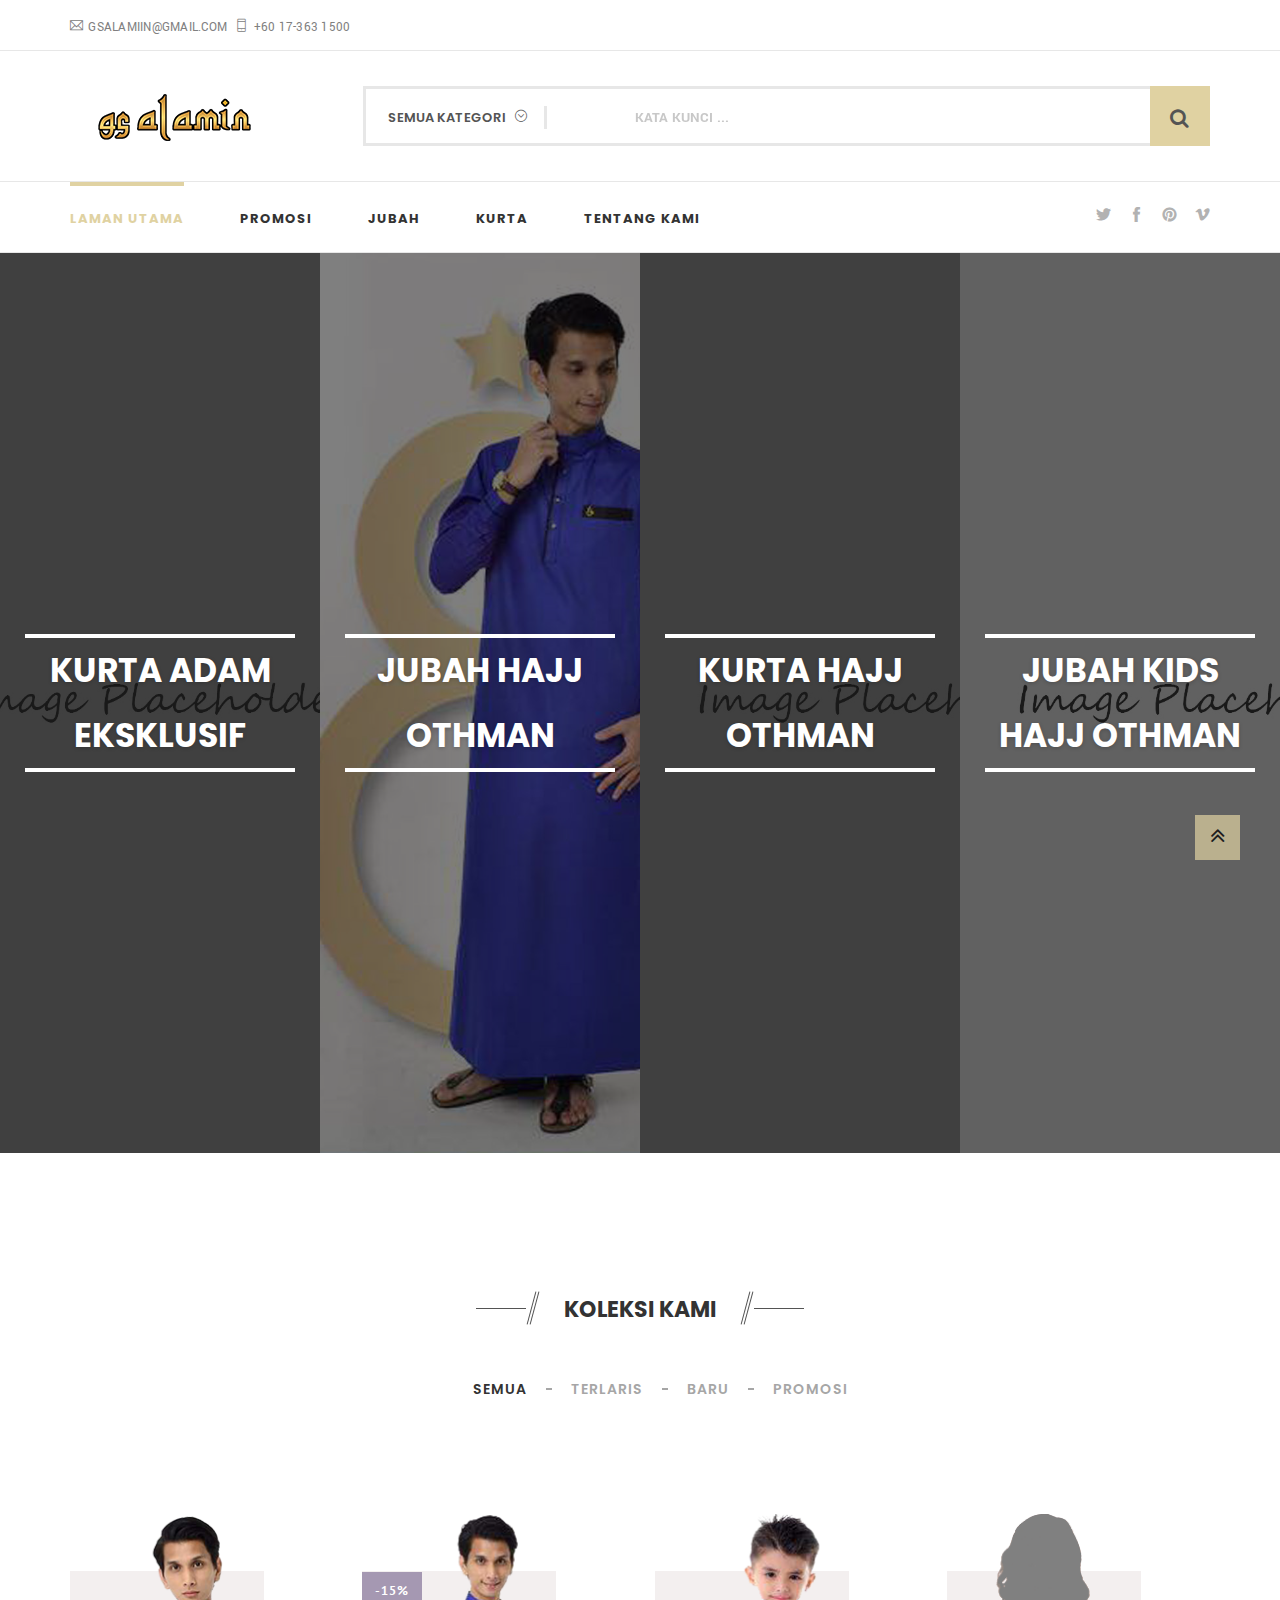
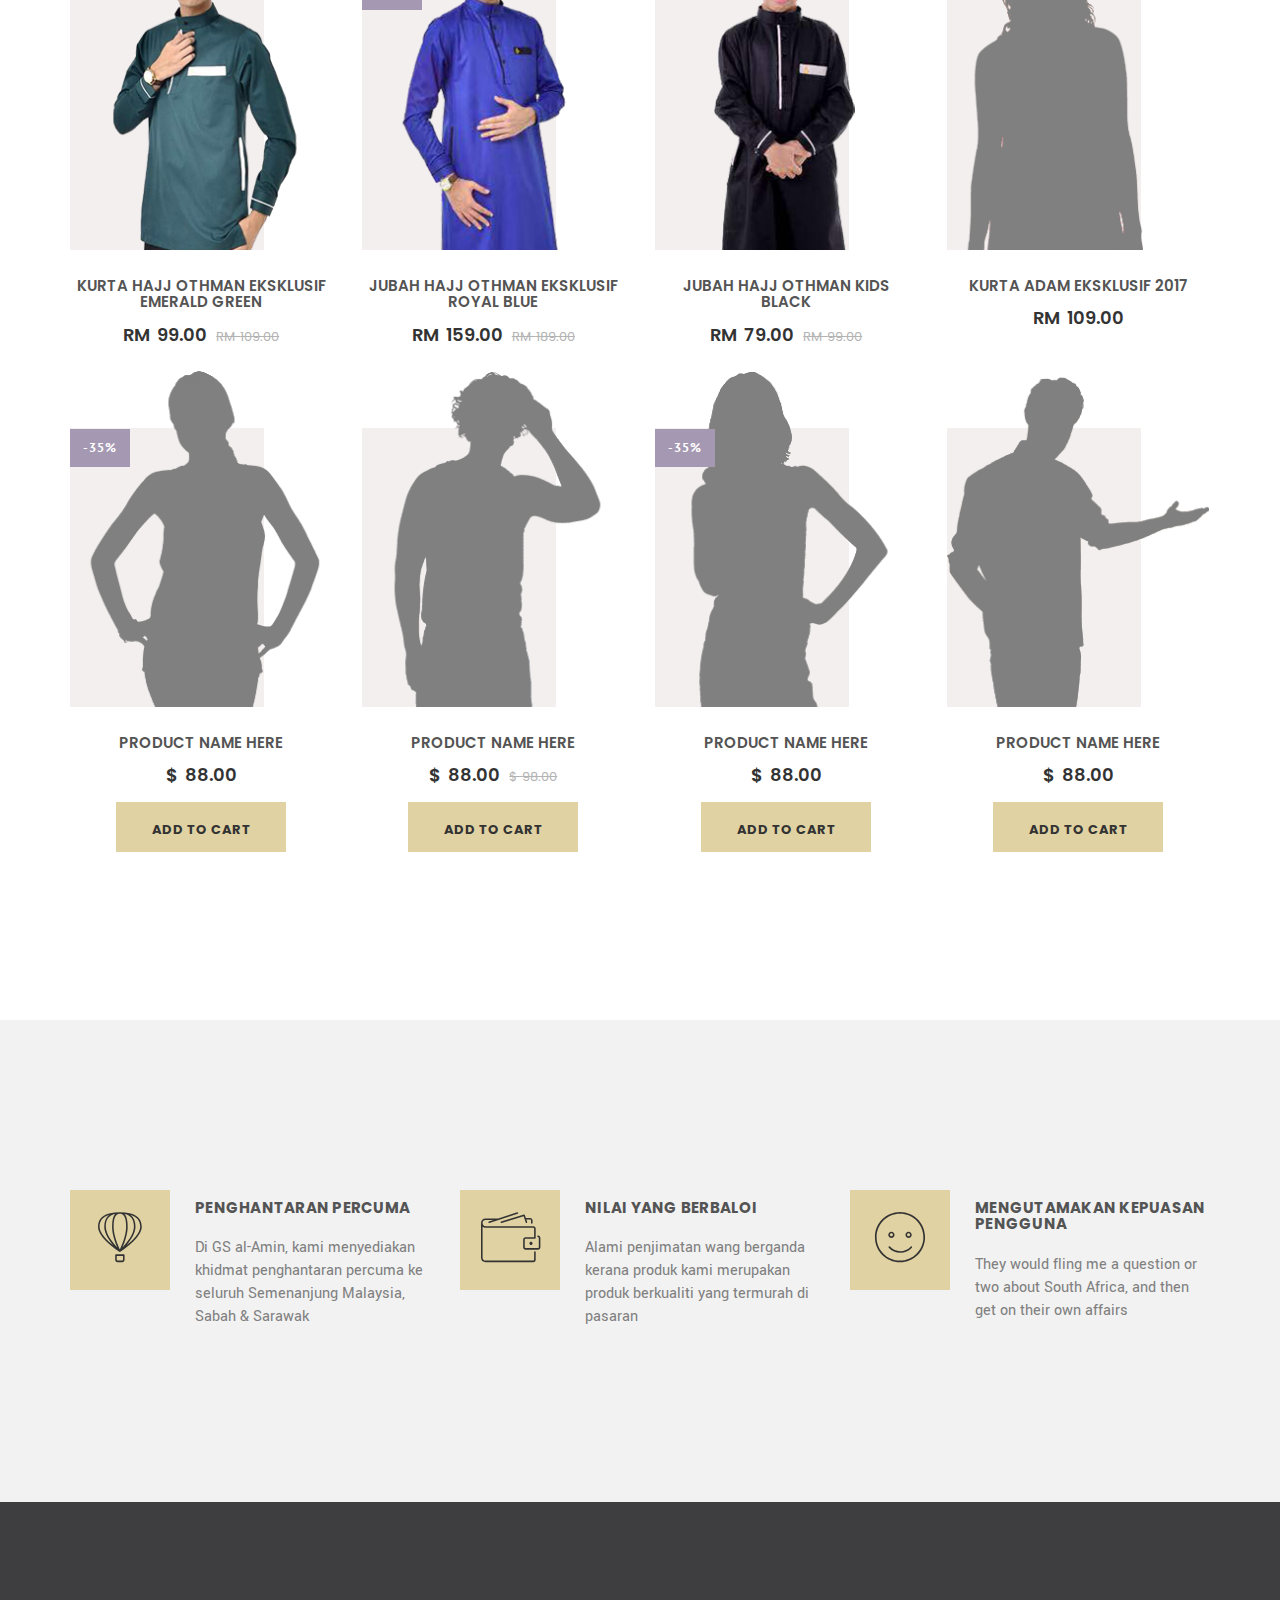
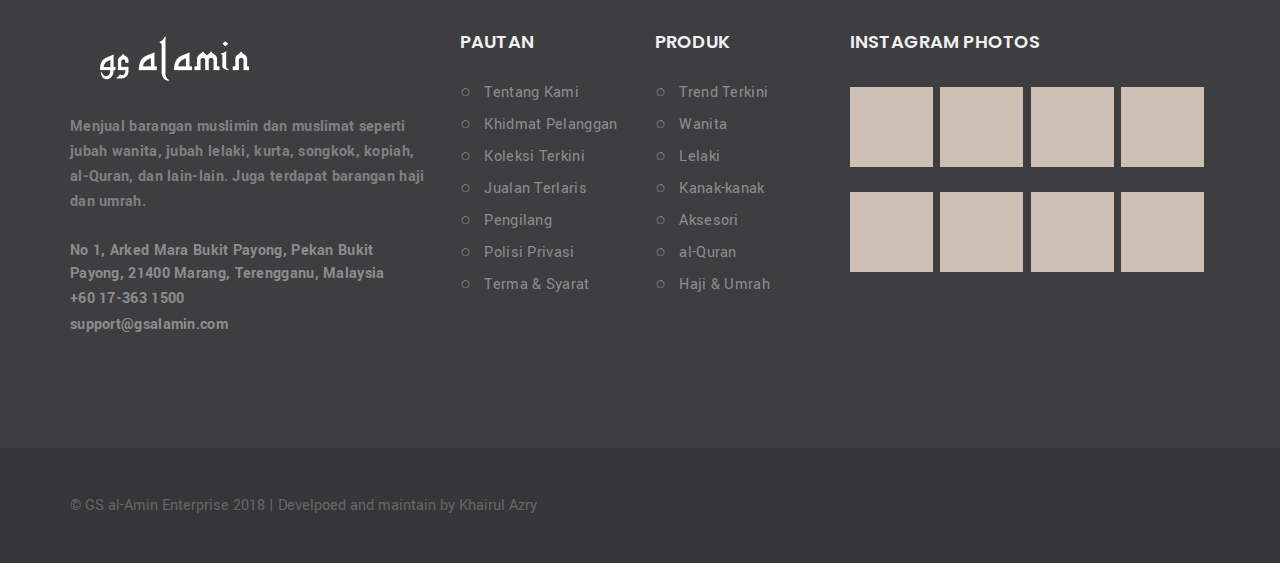
==== index.html @ efe12b4f "change email & tel" ====
<!doctype html>
<!--[if lt IE 7]>      <html class="no-js lt-ie9 lt-ie8 lt-ie7" lang=""> <![endif]-->
<!--[if IE 7]>         <html class="no-js lt-ie9 lt-ie8" lang=""> <![endif]-->
<!--[if IE 8]>         <html class="no-js lt-ie9" lang=""> <![endif]-->
<!--[if gt IE 8]>      <html class="no-js" lang=""> <!<![endif]-->
<head>
  <meta charset="utf-8">
  <meta name="viewport" content="width=device-width, initial-scale=1">
  <!--[if IE]><meta http-equiv='X-UA-Compatible' content='IE=edge,chrome=1'><![endif]-->

  <title>GS al-Amin</title>
  <meta name="description" content="GS al-Amin">
  <meta name="viewport" content="width=device-width, initial-scale=1">
  <link rel="apple-touch-icon" href="apple-touch-icon.png">

  <link rel="stylesheet" type="text/css" href="assets/css/font-awesome.min.css">
  <link rel="stylesheet" type="text/css" href="assets/css/themify-icons.css">
  <link rel="stylesheet" type="text/css" href="assets/css/et-line-icons.css">  

  <link rel="stylesheet" href="assets/css/bootstrap.min.css">
  <link rel="stylesheet" href="assets/css/slick.css">
  <link rel="stylesheet" href="assets/css/magnific-popup.css">  
  <link rel="stylesheet" href="assets/css/style.css">
  <link rel="stylesheet" href="assets/css/themes.css">
  <link rel="stylesheet" href="assets/css/home/home-05.css">

  <!--[if lte IE 7]><script src="lte-ie7.js"></script><![endif]-->
  <!--[if lt IE 9]><script src="assets/js/vendor/html5-3.6-respond-1.4.2.min.js"></script><![endif]-->


</head>

<body>
  
    <header id="masthead" class="masthead">

    <div class="header-top">
      <div class="container">
        <div class="row">
          <div class="col-sm-12 top-left text-left">
            <p class="top-contact">
              <i class="ti-email"></i><span><a href="mailto:gsalamiin@gmail.com">gsalamiin@gmail.com</a></span>
              <i class="ti-mobile"></i><span><a href="tel:+60173631500">+60 17-363 1500</a></span>
            </p><!-- /.top-contact -->
          </div><!-- /.top-left -->
        </div><!-- /.row -->
      </div><!-- /.container -->
    </div><!-- /.header-top -->

    <div class="header-middle">
      <div class="container">
        <div class="row">
          <div class="col-sm-3">
            <h1><a class="navbar-brand hidden-xs" href="./"><img src="images/logo.png" alt="GS Al-Amin"></a></h1>
          </div>
          <div class="col-sm-9">
            <div class="top-search-form">
              <form action="#" method="post" class="menu-form">
                <fieldset> 
                  <select name="category" id="category">
                    <option selected="selected">Semua Kategori</option>
                    <option>Jubah Lelaki Dewasa</option>
                    <option>Jubah Lelaki Kanak-kanak</option>
                    <option>Kurta Lelaki Dewasa</option>
                    <option>Kurta Lelaki Kanak-kanak</option>
                    <option>Lain-lain</option>
                  </select>
                </fieldset>

                <input type="text" placeholder="Kata kunci ..." class="form-control">
                <button type="submit" class="btn"><i class="fa fa-search"></i></button>
              </form>  
            </div> <!--/.top-search-form -->
          </div>
        </div><!-- /.row -->
      </div><!-- /.container -->
    </div><!-- /.header-middle -->

    <div class="header-bottom">
      <div class="container">
        <div class="navbar-header">
          <button type="button" class="navbar-toggle collapsed" data-toggle="collapse" data-target="#main-menu" aria-expanded="false">
            <i class="fa fa-bars"></i>
          </button>
          <a class="navbar-brand visible-xs" href="./">
            <img src="images/logo.png" alt="Site Logo">
          </a><!-- /.navbar-brand -->
        </div>

        <nav id="main-menu" class="menu collapse navbar-collapse pull-left">
          <ul class="nav navbar-nav">
            <li class="menu-item active">
              <a href="#">Laman Utama</a>
            </li>

            <li class="menu-item menu-item-has-children">
              <a href="#">Promosi</a>
              <ul class="sub-menu children">
                <li class="menu-item"><a href="#">Promosi Ramadhan</a></li>
                <li class="menu-item"><a href="#">Promosi Hari Raya Aidilfitri</a></li>
                <li class="menu-item"><a href="#">Promosi Hari Raya Aidiladha</a></li>
              </ul>
            </li> 

            <li class="menu-item menu-item-has-children">
              <a href="#">Jubah</a>
              <ul class="sub-menu children">
                <li class="menu-item"><a href="#">Jubah Hajj Othman Eksklusif</a></li>
                <li class="menu-item"><a href="#">Jubah Kids Hajj Othman Eksklusif</a></li>
              </ul>
            </li>  

            <li class="menu-item menu-item-has-children">
              <a href="#">Kurta</a>
              <ul class="sub-menu children">
                <li class="menu-item"><a href="#">Kurta Adam Eksklusif</a></li>
                <li class="menu-item"><a href="#">Kurta Hajj Othman Eksklusif</a></li>
              </ul>
            </li> 

            <li class="menu-item"><a href="about-us.html">Tentang Kami</a></li> 

          </ul><!-- /.navbar-nav -->
        </nav><!-- /.navbar-collapse -->

        <div class="menu-social pull-right">
          <a href="#"><i class="ti-twitter-alt"></i></a>
          <a href="https://ms-my.facebook.com/kurtagsalamin/"><i class="ti-facebook"></i></a>
          <a href="#"><i class="ti-pinterest-alt"></i></a>
          <a href="#"><i class="ti-vimeo-alt"></i></a>
        </div><!-- /.menu-social -->
      </div><!-- /.container -->
    </div><!-- /.header-bottom -->

  </header><!-- /#masthead -->




  <div class="projects-container">
    <ul>
      <li class="cd-single-project">
        <div class="cd-title">
          <div class="content-details">
            <h2 class="item-title">Kurta Adam Eksklusif</h2><!-- /.item-title -->
            <div class="expand-content">

              <h2 class="main-title">Kurta Adam Eksklusif</h2><!-- /.main-title -->
              <h3 class="sub-title">Kurta moden, sesuai untuk pelbagai majlis</h3><!-- /.sub-title -->
              <p class="description">
                Miliki Kurta Adam Eksklusif dengan harga terendah di pasaran
              </p><!-- /.description -->
              <a href="#" class="btn">Papar semua variasi</a>
            </div><!-- /.expand-content -->
          </div><!-- /.content-details -->
        </div> <!-- .cd-title -->
      </li>

      <li class="cd-single-project">
        <div class="cd-title">
          <div class="content-details">
            <h2 class="item-title">Jubah Hajj Othman</h2><!-- /.item-title -->
            <div class="expand-content">

              <h2 class="main-title">Jubah Hajj Othman Eksklusif</h2><!-- /.main-title -->
              <h3 class="sub-title">Jubah moden, sesuai untuk pelbagai majlis</h3><!-- /.sub-title -->
              <p class="description">
                Miliki Jubah Hajj Othman Eksklusif dengan harga terendah di pasaran
              </p><!-- /.description -->
              <a href="#" class="btn">Papar semua variasi</a>
            </div><!-- /.expand-content -->
          </div><!-- /.content-details -->
        </div> <!-- .cd-title -->
      </li>

      <li class="cd-single-project">
        <div class="cd-title">
          <div class="content-details">
            <h2 class="item-title">Kurta Hajj Othman</h2><!-- /.item-title -->
            <div class="expand-content">

              <h2 class="main-title">Kurta Hajj Othman Eksklusif</h2><!-- /.main-title -->
              <h3 class="sub-title">Kurta moden, sesuai untuk pelbagai majlis</h3><!-- /.sub-title -->
              <p class="description">
                Miliki Kurta Hajj Othman Eksklusif dengan harga terendah di pasaran
              </p><!-- /.description -->
              <a href="#" class="btn">Papar semua variasi</a>
            </div><!-- /.expand-content -->
          </div><!-- /.content-details -->
        </div> <!-- .cd-title -->
      </li>

      <li class="cd-single-project">
        <div class="cd-title">
          <div class="content-details">
            <h2 class="item-title">Jubah Kids Hajj Othman</h2><!-- /.item-title -->
            <div class="expand-content">

              <h2 class="main-title">Jubah Kids Hajj Othman Eksklusif</h2><!-- /.main-title -->
              <h3 class="sub-title">Jubah moden untuk kanak-kanak, sesuai untuk pelbagai majlis</h3><!-- /.sub-title -->
              <p class="description">
                Miliki Jubah Kids Hajj Othman Eksklusif dengan harga terendah di pasaran
              </p><!-- /.description -->
              <a href="#" class="btn">Papar semua variasi</a>
            </div><!-- /.expand-content -->
          </div><!-- /.content-details -->
        </div> <!-- .cd-title -->
      </li>
    </ul>
    <a href="#0" class="cd-close"><i class="ti-close"></i></a>
    <!-- <a href="#0" class="cd-scroll">Scroll</a> -->
  </div> <!-- .project-container -->



  <section class="featured featured-02 text-center">
      <div class="section-padding">
        <div class="container">
          <div class="row">
            <div class="section-top">
              <h2 class="section-title">Koleksi Kami<span></span></h2>
            </div><!-- /.section-top -->
  
            <ul class="filter">
              <li><a class="active" href="#" data-filter="*">Semua</a></li>
              <li><a href="#" data-filter=".cat-1">Terlaris</a></li>
              <li><a href="#" data-filter=".cat-2">Baru</a></li>
              <li><a href="#" data-filter=".cat-3">Promosi</a></li>
            </ul>
  
            <div class="featured-sorting">
              <div class="item col-md-3 col-sm-6 cat-1 cat-3">
                <div class="item-top">
                  <div class="item-thumbnail">
                    <a href="images/home01/featured/1.png" class="fancybox">
                      <img src="images/home01/featured/1.png" alt="Item Image">
                    </a>
                  </div><!-- /.item-thumbnail -->
                </div><!-- /.item-top -->
                <div class="item-bottom">
                  <h3 class="item-title"><a href="#">Kurta Hajj Othman Eksklusif<br>Emerald Green</a></h3><!-- /.item-title -->
                  <div class="item-price">
                    <span class="currency">RM</span><!-- /.currency -->
                    &nbsp
                    <span class="price">99.00</span><!-- /.price -->
                  </div><!-- /.item-price -->
                  <div class="previous-price">
                    <span class="currency">RM</span><!-- /.currency -->
                    &nbsp
                    <span class="price">109.00</span><!-- /.price -->
                  </div><!-- /.previous-price -->
                  <!-- <button class="btn">Tambah ke troli</button> -->
                </div><!-- /.item-bottom -->
              </div><!-- /.item -->
  
              <div class="item col-md-3 col-sm-6 cat-3">
                <div class="item-top">
                  <div class="item-thumbnail">
                    <a href="images/home01/featured/2.png" class="fancybox">
                      <img src="images/home01/featured/2.png" alt="Item Image">
                      <span class="ribbon sale">-15%</span>
                    </a>
                  </div><!-- /.item-thumbnail -->
                </div><!-- /.item-top -->
                <div class="item-bottom">
                  <h3 class="item-title"><a href="#">Jubah Hajj Othman Eksklusif<br>Royal Blue</a></h3><!-- /.item-title -->
                  <div class="item-price">
                    <span class="currency">RM </span><!-- /.currency -->
                    &nbsp
                    <span class="price">159.00</span><!-- /.price -->
                  </div><!-- /.item-price -->
                  <div class="previous-price">
                    <span class="currency">RM</span><!-- /.currency -->
                    &nbsp
                    <span class="price">189.00</span><!-- /.price -->
                  </div><!-- /.previous-price -->
                  <!-- <button class="btn">Tambah ke troli</button> -->
                </div><!-- /.item-bottom -->
              </div><!-- /.item -->
  
              <div class="item col-md-3 col-sm-6 cat-2">
                <div class="item-top">
                  <div class="item-thumbnail">
                    <a href="images/home01/featured/3.png" class="fancybox">
                      <img src="images/home01/featured/3.png" alt="Item Image">
                    </a>
                  </div><!-- /.item-thumbnail -->
                </div><!-- /.item-top -->
                <div class="item-bottom">
                  <h3 class="item-title"><a href="#">Jubah Hajj Othman Kids<br>Black</a></h3><!-- /.item-title -->
                  <div class="item-price">
                    <span class="currency">RM </span><!-- /.currency -->
                    &nbsp
                    <span class="price">79.00</span><!-- /.price -->
                  </div><!-- /.item-price -->
                  <div class="previous-price">
                    <span class="currency">RM</span><!-- /.currency -->
                    &nbsp
                    <span class="price">99.00</span><!-- /.price -->
                  </div><!-- /.previous-price -->
                  <!-- <button class="btn">Add to cart</button> -->
                </div><!-- /.item-bottom -->
              </div><!-- /.item -->
  
              <div class="item col-md-3 col-sm-6 cat-1 cat-3">
                <div class="item-top">
                  <div class="item-thumbnail">
                    <a href="images/home01/featured/4.png" class="fancybox">
                      <img src="images/home01/featured/4.png" alt="Item Image">
                      <!-- <span class="ribbon sale">-35%</span> -->
                    </a>
                  </div><!-- /.item-thumbnail -->
                </div><!-- /.item-top -->
                <div class="item-bottom">
                  <h3 class="item-title"><a href="#">Kurta Adam Eksklusif 2017</a></h3><!-- /.item-title -->
                  <div class="item-price">
                    <span class="currency">RM </span><!-- /.currency -->
                    &nbsp
                    <span class="price">109.00</span><!-- /.price -->
                  </div><!-- /.item-price -->
                  <!-- <button class="btn">Add to cart</button> -->
                </div><!-- /.item-bottom -->
              </div><!-- /.item -->
  
              <div class="item col-md-3 col-sm-6 cat-3">
                <div class="item-top">
                  <div class="item-thumbnail">
                    <a href="images/home01/featured/5.png" class="fancybox">
                      <img src="images/home01/featured/5.png" alt="Item Image">
                      <span class="ribbon sale">-35%</span>
                    </a>
                  </div><!-- /.item-thumbnail -->
                </div><!-- /.item-top -->
                <div class="item-bottom">
                  <h3 class="item-title"><a href="#">Product name here</a></h3><!-- /.item-title -->
                  <div class="item-price">
                    <span class="currency">$</span><!-- /.currency -->
                    &nbsp
                    <span class="price">88.00</span><!-- /.price -->
                  </div><!-- /.item-price -->
                  <button class="btn">Add to cart</button>
                </div><!-- /.item-bottom -->
              </div><!-- /.item -->
  
              <div class="item col-md-3 col-sm-6 cat-1 cat-2">
                <div class="item-top">
                  <div class="item-thumbnail">
                    <a href="images/home01/featured/6.png" class="fancybox">
                      <img src="images/home01/featured/6.png" alt="Item Image">
                    </a>
                  </div><!-- /.item-thumbnail -->
                </div><!-- /.item-top -->
                <div class="item-bottom">
                  <h3 class="item-title"><a href="#">Product name here</a></h3><!-- /.item-title -->
                  <div class="item-price">
                    <span class="currency">$</span><!-- /.currency -->
                    &nbsp
                    <span class="price">88.00</span><!-- /.price -->
                  </div><!-- /.item-price -->
                  <div class="previous-price">
                    <span class="currency">$</span><!-- /.currency -->
                    &nbsp
                    <span class="price">98.00</span><!-- /.price -->
                  </div><!-- /.previous-price -->
                  <button class="btn">Add to cart</button>
                </div><!-- /.item-bottom -->
              </div><!-- /.item -->
  
              <div class="item col-md-3 col-sm-6 cat-1 cat-3">
                <div class="item-top">
                  <div class="item-thumbnail">
                    <a href="images/home01/featured/7.png" class="fancybox">
                      <img src="images/home01/featured/7.png" alt="Item Image">
                      <span class="ribbon sale">-35%</span>
                    </a>
                  </div><!-- /.item-thumbnail -->
                </div><!-- /.item-top -->
                <div class="item-bottom">
                  <h3 class="item-title"><a href="#">Product name here</a></h3><!-- /.item-title -->
                  <div class="item-price">
                    <span class="currency">$</span><!-- /.currency -->
                    &nbsp
                    <span class="price">88.00</span><!-- /.price -->
                  </div><!-- /.item-price -->
                  <button class="btn">Add to cart</button>
                </div><!-- /.item-bottom -->
              </div><!-- /.item -->
  
              <div class="item col-md-3 col-sm-6 cat-2">
                <div class="item-top">
                  <div class="item-thumbnail">
                    <a href="images/home01/featured/8.png" class="fancybox">
                      <img src="images/home01/featured/8.png" alt="Item Image">
                    </a>
                  </div><!-- /.item-thumbnail -->
                </div><!-- /.item-top -->
                <div class="item-bottom">
                  <h3 class="item-title"><a href="#">Product name here</a></h3><!-- /.item-title -->
                  <div class="item-price">
                    <span class="currency">$</span><!-- /.currency -->
                    &nbsp
                    <span class="price">88.00</span><!-- /.price -->
                  </div><!-- /.item-price -->
                  <button class="btn">Add to cart</button>
                </div><!-- /.item-bottom -->
              </div><!-- /.item -->
  
            </div><!-- /.featured-sorting -->
          </div><!-- /.row -->
        </div><!-- /.container -->
      </div><!-- /.section-padding -->
    </section><!-- /.featured -->
    
    

  <section class="features bg-gray">
    <div class="section-padding">
      <div class="container">
        <div class="row">

          <div class="col-md-4">
            <div class="item media">
              <div class="item-icon media-left pull-left">
                <i class="icon-hotairballoon"></i>
              </div><!-- /.item-title -->
              <div class="item-details media-body">
                <h3 class="item-title">Penghantaran percuma</h3><!-- /.item-title -->
                <p class="description">
                  Di GS al-Amin, kami menyediakan khidmat penghantaran percuma ke seluruh Semenanjung Malaysia, Sabah & Sarawak
                </p><!-- /.description -->
              </div><!-- /.item-details -->
            </div><!-- /.item -->
          </div>

          <div class="col-md-4">
            <div class="item media">
              <div class="item-icon media-left pull-left">
                <i class="icon-wallet"></i>
              </div><!-- /.item-title -->
              <div class="item-details media-body">
                <h3 class="item-title">Nilai yang berbaloi</h3><!-- /.item-title -->
                <p class="description">
                  Alami penjimatan wang berganda kerana produk kami merupakan produk berkualiti yang termurah di pasaran
                </p><!-- /.description -->
              </div><!-- /.item-details -->
            </div><!-- /.item -->
          </div>

          <div class="col-md-4">
            <div class="item media">
              <div class="item-icon media-left pull-left">
                <i class="icon-happy"></i>  
              </div><!-- /.item-title -->
              <div class="item-details media-body">
                <h3 class="item-title">Mengutamakan kepuasan pengguna</h3><!-- /.item-title -->
                <p class="description">
                  They would fling me a question or two about South Africa, and then get on their own affairs
                </p><!-- /.description -->
              </div><!-- /.item-details -->
            </div><!-- /.item -->
          </div>

        </div><!-- /.row -->
      </div><!-- /.container -->
    </div><!-- /.section-padding -->
  </section><!-- /.features -->



  <footer class="site-footer">
    <div class="footer-top">
      <div class="section-padding">
        <div class="container">
          <div class="row">

            <div class="col-md-4 col-sm-6">
              <div class="widget widget_about_us">
                <a class="footer-logo" href="#"><img src="images/logo2.png" alt="Logo"></a>
                <div class="widget-details">
                  <p class="description">
                    Menjual barangan muslimin dan muslimat seperti jubah wanita, jubah lelaki, kurta, songkok, kopiah, al-Quran, dan lain-lain. Juga terdapat barangan haji dan umrah. 
                  </p><!-- /.description -->
                  <address>
                    No 1, Arked Mara Bukit Payong, Pekan Bukit Payong, 21400 Marang, Terengganu, Malaysia
                  </address>
                  <span>+60 17-363 1500</span>
                  <span><a href="#">support@gsalamin.com</a></span>
                </div><!-- /.widget-details -->
              </div><!-- /.widget -->
            </div>

            <div class="col-md-2 col-sm-6">
              <div class="widget widget_useful_links">
                <h4 class="widget-title">Pautan</h4> <!-- useful links -->
                <div class="widget-details">
                  <span><i class="ti-control-record"></i><a href="about-us.html">Tentang Kami</a></span>
                  <span><i class="ti-control-record"></i><a href="#">Khidmat Pelanggan</a></span>
                  <span><i class="ti-control-record"></i><a href="#">Koleksi Terkini</a></span>
                  <span><i class="ti-control-record"></i><a href="#">Jualan Terlaris</a></span>
                  <span><i class="ti-control-record"></i><a href="#">Pengilang</a></span>
                  <span><i class="ti-control-record"></i><a href="#">Polisi Privasi</a></span>
                  <span><i class="ti-control-record"></i><a href="#">Terma & Syarat</a></span>
                </div><!-- /.widget-details -->
              </div><!-- /.widget -->
            </div>

            <div class="col-md-2 col-sm-6">
              <div class="widget widget_shop_links">
                <h4 class="widget-title">Produk</h4>
                <div class="widget-details">
                  <span><i class="ti-control-record"></i><a href="#">Trend Terkini</a></span>
                  <span><i class="ti-control-record"></i><a href="#">Wanita</a></span>
                  <span><i class="ti-control-record"></i><a href="#">Lelaki</a></span>
                  <span><i class="ti-control-record"></i><a href="#">Kanak-kanak</a></span>
                  <span><i class="ti-control-record"></i><a href="#">Aksesori</a></span>
                  <span><i class="ti-control-record"></i><a href="#">al-Quran</a></span>
                  <span><i class="ti-control-record"></i><a href="#">Haji & Umrah</a></span>                  
                </div><!-- /.widget-details -->
              </div><!-- /.widget -->
            </div>

            <div class="col-md-4 col-sm-6">
              <div class="widget widget_instagram_feed">
                <h4 class="widget-title">Instagram Photos</h4>
                <div class="widget-details">
                  <a href="#"><img src="images/instagram/1.png" alt="Instagram Image"></a>
                  <a href="#"><img src="images/instagram/2.png" alt="Instagram Image"></a>
                  <a href="#"><img src="images/instagram/3.png" alt="Instagram Image"></a>
                  <a href="#"><img src="images/instagram/4.png" alt="Instagram Image"></a>
                  <a href="#"><img src="images/instagram/5.png" alt="Instagram Image"></a>
                  <a href="#"><img src="images/instagram/6.png" alt="Instagram Image"></a>
                  <a href="#"><img src="images/instagram/7.png" alt="Instagram Image"></a>
                  <a href="#"><img src="images/instagram/8.png" alt="Instagram Image"></a>
                </div><!-- /.widget-details -->
              </div><!-- /.widget -->
            </div>

          </div>
        </div>
      </div>
    </div><!-- /.footer-top -->

    <div class="footer-bottom">
      <div class="container">
        <div class="row">
          <div class="col-sm-7 text-left">
            <div class="copyright">
              © <a href="https://ms-my.facebook.com/kurtagsalamin/">GS al-Amin Enterprise</a> 2018 | Develpoed and maintain by <a href="https://facebook.com/khairulazry16">Khairul Azry</a>
            </div><!-- /.copyright -->
          </div>

          <!-- <div class="col-sm-5 text-right">
            <div class="payment-list">
              <a href="#"><img src="images/payment/1.png" alt="Payment Logo"></a>
              <a href="#"><img src="images/payment/2.png" alt="Payment Logo"></a>
              <a href="#"><img src="images/payment/3.png" alt="Payment Logo"></a>
              <a href="#"><img src="images/payment/4.png" alt="Payment Logo"></a>
              <a href="#"><img src="images/payment/5.png" alt="Payment Logo"></a>
            </div>
          </div> -->
        </div><!-- /.row -->
      </div><!-- /.container -->
    </div><!-- /.footer-bottom -->
  </footer>



  <div id="scroll-to-top" class="scroll-to-top">
    <i class="fa fa-angle-double-up"></i>    
  </div>


  <script src="assets/js/plugins.js"></script>
  <script src="assets/js/main.js"></script>
  <script src="assets/js/jquery.expand.js"></script>
  <script src="assets/js/bootstrap-rating.min.js"></script>



</body>
</html>
---- assets/css/themify-icons.css ----
@font-face {
	font-family: 'themify';
	src:url('../fonts/themify.eot?-fvbane');
	src:url('../fonts/themify.eot?#iefix-fvbane') format('embedded-opentype'),
		url('../fonts/themify.woff?-fvbane') format('woff'),
		url('../fonts/themify.ttf?-fvbane') format('truetype'),
		url('../fonts/themify.svg?-fvbane#themify') format('svg');
	font-weight: normal;
	font-style: normal;
}

[class^="ti-"], [class*=" ti-"] {
	font-family: 'themify';
	speak: none;
	font-style: normal;
	font-weight: normal;
	font-variant: normal;
	text-transform: none;
	line-height: 1;

	/* Better Font Rendering =========== */
	-webkit-font-smoothing: antialiased;
	-moz-osx-font-smoothing: grayscale;
}

.ti-wand:before {
	content: "\e600";
}
.ti-volume:before {
	content: "\e601";
}
.ti-user:before {
	content: "\e602";
}
.ti-unlock:before {
	content: "\e603";
}
.ti-unlink:before {
	content: "\e604";
}
.ti-trash:before {
	content: "\e605";
}
.ti-thought:before {
	content: "\e606";
}
.ti-target:before {
	content: "\e607";
}
.ti-tag:before {
	content: "\e608";
}
.ti-tablet:before {
	content: "\e609";
}
.ti-star:before {
	content: "\e60a";
}
.ti-spray:before {
	content: "\e60b";
}
.ti-signal:before {
	content: "\e60c";
}
.ti-shopping-cart:before {
	content: "\e60d";
}
.ti-shopping-cart-full:before {
	content: "\e60e";
}
.ti-settings:before {
	content: "\e60f";
}
.ti-search:before {
	content: "\e610";
}
.ti-zoom-in:before {
	content: "\e611";
}
.ti-zoom-out:before {
	content: "\e612";
}
.ti-cut:before {
	content: "\e613";
}
.ti-ruler:before {
	content: "\e614";
}
.ti-ruler-pencil:before {
	content: "\e615";
}
.ti-ruler-alt:before {
	content: "\e616";
}
.ti-bookmark:before {
	content: "\e617";
}
.ti-bookmark-alt:before {
	content: "\e618";
}
.ti-reload:before {
	content: "\e619";
}
.ti-plus:before {
	content: "\e61a";
}
.ti-pin:before {
	content: "\e61b";
}
.ti-pencil:before {
	content: "\e61c";
}
.ti-pencil-alt:before {
	content: "\e61d";
}
.ti-paint-roller:before {
	content: "\e61e";
}
.ti-paint-bucket:before {
	content: "\e61f";
}
.ti-na:before {
	content: "\e620";
}
.ti-mobile:before {
	content: "\e621";
}
.ti-minus:before {
	content: "\e622";
}
.ti-medall:before {
	content: "\e623";
}
.ti-medall-alt:before {
	content: "\e624";
}
.ti-marker:before {
	content: "\e625";
}
.ti-marker-alt:before {
	content: "\e626";
}
.ti-arrow-up:before {
	content: "\e627";
}
.ti-arrow-right:before {
	content: "\e628";
}
.ti-arrow-left:before {
	content: "\e629";
}
.ti-arrow-down:before {
	content: "\e62a";
}
.ti-lock:before {
	content: "\e62b";
}
.ti-location-arrow:before {
	content: "\e62c";
}
.ti-link:before {
	content: "\e62d";
}
.ti-layout:before {
	content: "\e62e";
}
.ti-layers:before {
	content: "\e62f";
}
.ti-layers-alt:before {
	content: "\e630";
}
.ti-key:before {
	content: "\e631";
}
.ti-import:before {
	content: "\e632";
}
.ti-image:before {
	content: "\e633";
}
.ti-heart:before {
	content: "\e634";
}
.ti-heart-broken:before {
	content: "\e635";
}
.ti-hand-stop:before {
	content: "\e636";
}
.ti-hand-open:before {
	content: "\e637";
}
.ti-hand-drag:before {
	content: "\e638";
}
.ti-folder:before {
	content: "\e639";
}
.ti-flag:before {
	content: "\e63a";
}
.ti-flag-alt:before {
	content: "\e63b";
}
.ti-flag-alt-2:before {
	content: "\e63c";
}
.ti-eye:before {
	content: "\e63d";
}
.ti-export:before {
	content: "\e63e";
}
.ti-exchange-vertical:before {
	content: "\e63f";
}
.ti-desktop:before {
	content: "\e640";
}
.ti-cup:before {
	content: "\e641";
}
.ti-crown:before {
	content: "\e642";
}
.ti-comments:before {
	content: "\e643";
}
.ti-comment:before {
	content: "\e644";
}
.ti-comment-alt:before {
	content: "\e645";
}
.ti-close:before {
	content: "\e646";
}
.ti-clip:before {
	content: "\e647";
}
.ti-angle-up:before {
	content: "\e648";
}
.ti-angle-right:before {
	content: "\e649";
}
.ti-angle-left:before {
	content: "\e64a";
}
.ti-angle-down:before {
	content: "\e64b";
}
.ti-check:before {
	content: "\e64c";
}
.ti-check-box:before {
	content: "\e64d";
}
.ti-camera:before {
	content: "\e64e";
}
.ti-announcement:before {
	content: "\e64f";
}
.ti-brush:before {
	content: "\e650";
}
.ti-briefcase:before {
	content: "\e651";
}
.ti-bolt:before {
	content: "\e652";
}
.ti-bolt-alt:before {
	content: "\e653";
}
.ti-blackboard:before {
	content: "\e654";
}
.ti-bag:before {
	content: "\e655";
}
.ti-move:before {
	content: "\e656";
}
.ti-arrows-vertical:before {
	content: "\e657";
}
.ti-arrows-horizontal:before {
	content: "\e658";
}
.ti-fullscreen:before {
	content: "\e659";
}
.ti-arrow-top-right:before {
	content: "\e65a";
}
.ti-arrow-top-left:before {
	content: "\e65b";
}
.ti-arrow-circle-up:before {
	content: "\e65c";
}
.ti-arrow-circle-right:before {
	content: "\e65d";
}
.ti-arrow-circle-left:before {
	content: "\e65e";
}
.ti-arrow-circle-down:before {
	content: "\e65f";
}
.ti-angle-double-up:before {
	content: "\e660";
}
.ti-angle-double-right:before {
	content: "\e661";
}
.ti-angle-double-left:before {
	content: "\e662";
}
.ti-angle-double-down:before {
	content: "\e663";
}
.ti-zip:before {
	content: "\e664";
}
.ti-world:before {
	content: "\e665";
}
.ti-wheelchair:before {
	content: "\e666";
}
.ti-view-list:before {
	content: "\e667";
}
.ti-view-list-alt:before {
	content: "\e668";
}
.ti-view-grid:before {
	content: "\e669";
}
.ti-uppercase:before {
	content: "\e66a";
}
.ti-upload:before {
	content: "\e66b";
}
.ti-underline:before {
	content: "\e66c";
}
.ti-truck:before {
	content: "\e66d";
}
.ti-timer:before {
	content: "\e66e";
}
.ti-ticket:before {
	content: "\e66f";
}
.ti-thumb-up:before {
	content: "\e670";
}
.ti-thumb-down:before {
	content: "\e671";
}
.ti-text:before {
	content: "\e672";
}
.ti-stats-up:before {
	content: "\e673";
}
.ti-stats-down:before {
	content: "\e674";
}
.ti-split-v:before {
	content: "\e675";
}
.ti-split-h:before {
	content: "\e676";
}
.ti-smallcap:before {
	content: "\e677";
}
.ti-shine:before {
	content: "\e678";
}
.ti-shift-right:before {
	content: "\e679";
}
.ti-shift-left:before {
	content: "\e67a";
}
.ti-shield:before {
	content: "\e67b";
}
.ti-notepad:before {
	content: "\e67c";
}
.ti-server:before {
	content: "\e67d";
}
.ti-quote-right:before {
	content: "\e67e";
}
.ti-quote-left:before {
	content: "\e67f";
}
.ti-pulse:before {
	content: "\e680";
}
.ti-printer:before {
	content: "\e681";
}
.ti-power-off:before {
	content: "\e682";
}
.ti-plug:before {
	content: "\e683";
}
.ti-pie-chart:before {
	content: "\e684";
}
.ti-paragraph:before {
	content: "\e685";
}
.ti-panel:before {
	content: "\e686";
}
.ti-package:before {
	content: "\e687";
}
.ti-music:before {
	content: "\e688";
}
.ti-music-alt:before {
	content: "\e689";
}
.ti-mouse:before {
	content: "\e68a";
}
.ti-mouse-alt:before {
	content: "\e68b";
}
.ti-money:before {
	content: "\e68c";
}
.ti-microphone:before {
	content: "\e68d";
}
.ti-menu:before {
	content: "\e68e";
}
.ti-menu-alt:before {
	content: "\e68f";
}
.ti-map:before {
	content: "\e690";
}
.ti-map-alt:before {
	content: "\e691";
}
.ti-loop:before {
	content: "\e692";
}
.ti-location-pin:before {
	content: "\e693";
}
.ti-list:before {
	content: "\e694";
}
.ti-light-bulb:before {
	content: "\e695";
}
.ti-Italic:before {
	content: "\e696";
}
.ti-info:before {
	content: "\e697";
}
.ti-infinite:before {
	content: "\e698";
}
.ti-id-badge:before {
	content: "\e699";
}
.ti-hummer:before {
	content: "\e69a";
}
.ti-home:before {
	content: "\e69b";
}
.ti-help:before {
	content: "\e69c";
}
.ti-headphone:before {
	content: "\e69d";
}
.ti-harddrives:before {
	content: "\e69e";
}
.ti-harddrive:before {
	content: "\e69f";
}
.ti-gift:before {
	content: "\e6a0";
}
.ti-game:before {
	content: "\e6a1";
}
.ti-filter:before {
	content: "\e6a2";
}
.ti-files:before {
	content: "\e6a3";
}
.ti-file:before {
	content: "\e6a4";
}
.ti-eraser:before {
	content: "\e6a5";
}
.ti-envelope:before {
	content: "\e6a6";
}
.ti-download:before {
	content: "\e6a7";
}
.ti-direction:before {
	content: "\e6a8";
}
.ti-direction-alt:before {
	content: "\e6a9";
}
.ti-dashboard:before {
	content: "\e6aa";
}
.ti-control-stop:before {
	content: "\e6ab";
}
.ti-control-shuffle:before {
	content: "\e6ac";
}
.ti-control-play:before {
	content: "\e6ad";
}
.ti-control-pause:before {
	content: "\e6ae";
}
.ti-control-forward:before {
	content: "\e6af";
}
.ti-control-backward:before {
	content: "\e6b0";
}
.ti-cloud:before {
	content: "\e6b1";
}
.ti-cloud-up:before {
	content: "\e6b2";
}
.ti-cloud-down:before {
	content: "\e6b3";
}
.ti-clipboard:before {
	content: "\e6b4";
}
.ti-car:before {
	content: "\e6b5";
}
.ti-calendar:before {
	content: "\e6b6";
}
.ti-book:before {
	content: "\e6b7";
}
.ti-bell:before {
	content: "\e6b8";
}
.ti-basketball:before {
	content: "\e6b9";
}
.ti-bar-chart:before {
	content: "\e6ba";
}
.ti-bar-chart-alt:before {
	content: "\e6bb";
}
.ti-back-right:before {
	content: "\e6bc";
}
.ti-back-left:before {
	content: "\e6bd";
}
.ti-arrows-corner:before {
	content: "\e6be";
}
.ti-archive:before {
	content: "\e6bf";
}
.ti-anchor:before {
	content: "\e6c0";
}
.ti-align-right:before {
	content: "\e6c1";
}
.ti-align-left:before {
	content: "\e6c2";
}
.ti-align-justify:before {
	content: "\e6c3";
}
.ti-align-center:before {
	content: "\e6c4";
}
.ti-alert:before {
	content: "\e6c5";
}
.ti-alarm-clock:before {
	content: "\e6c6";
}
.ti-agenda:before {
	content: "\e6c7";
}
.ti-write:before {
	content: "\e6c8";
}
.ti-window:before {
	content: "\e6c9";
}
.ti-widgetized:before {
	content: "\e6ca";
}
.ti-widget:before {
	content: "\e6cb";
}
.ti-widget-alt:before {
	content: "\e6cc";
}
.ti-wallet:before {
	content: "\e6cd";
}
.ti-video-clapper:before {
	content: "\e6ce";
}
.ti-video-camera:before {
	content: "\e6cf";
}
.ti-vector:before {
	content: "\e6d0";
}
.ti-themify-logo:before {
	content: "\e6d1";
}
.ti-themify-favicon:before {
	content: "\e6d2";
}
.ti-themify-favicon-alt:before {
	content: "\e6d3";
}
.ti-support:before {
	content: "\e6d4";
}
.ti-stamp:before {
	content: "\e6d5";
}
.ti-split-v-alt:before {
	content: "\e6d6";
}
.ti-slice:before {
	content: "\e6d7";
}
.ti-shortcode:before {
	content: "\e6d8";
}
.ti-shift-right-alt:before {
	content: "\e6d9";
}
.ti-shift-left-alt:before {
	content: "\e6da";
}
.ti-ruler-alt-2:before {
	content: "\e6db";
}
.ti-receipt:before {
	content: "\e6dc";
}
.ti-pin2:before {
	content: "\e6dd";
}
.ti-pin-alt:before {
	content: "\e6de";
}
.ti-pencil-alt2:before {
	content: "\e6df";
}
.ti-palette:before {
	content: "\e6e0";
}
.ti-more:before {
	content: "\e6e1";
}
.ti-more-alt:before {
	content: "\e6e2";
}
.ti-microphone-alt:before {
	content: "\e6e3";
}
.ti-magnet:before {
	content: "\e6e4";
}
.ti-line-double:before {
	content: "\e6e5";
}
.ti-line-dotted:before {
	content: "\e6e6";
}
.ti-line-dashed:before {
	content: "\e6e7";
}
.ti-layout-width-full:before {
	content: "\e6e8";
}
.ti-layout-width-default:before {
	content: "\e6e9";
}
.ti-layout-width-default-alt:before {
	content: "\e6ea";
}
.ti-layout-tab:before {
	content: "\e6eb";
}
.ti-layout-tab-window:before {
	content: "\e6ec";
}
.ti-layout-tab-v:before {
	content: "\e6ed";
}
.ti-layout-tab-min:before {
	content: "\e6ee";
}
.ti-layout-slider:before {
	content: "\e6ef";
}
.ti-layout-slider-alt:before {
	content: "\e6f0";
}
.ti-layout-sidebar-right:before {
	content: "\e6f1";
}
.ti-layout-sidebar-none:before {
	content: "\e6f2";
}
.ti-layout-sidebar-left:before {
	content: "\e6f3";
}
.ti-layout-placeholder:before {
	content: "\e6f4";
}
.ti-layout-menu:before {
	content: "\e6f5";
}
.ti-layout-menu-v:before {
	content: "\e6f6";
}
.ti-layout-menu-separated:before {
	content: "\e6f7";
}
.ti-layout-menu-full:before {
	content: "\e6f8";
}
.ti-layout-media-right-alt:before {
	content: "\e6f9";
}
.ti-layout-media-right:before {
	content: "\e6fa";
}
.ti-layout-media-overlay:before {
	content: "\e6fb";
}
.ti-layout-media-overlay-alt:before {
	content: "\e6fc";
}
.ti-layout-media-overlay-alt-2:before {
	content: "\e6fd";
}
.ti-layout-media-left-alt:before {
	content: "\e6fe";
}
.ti-layout-media-left:before {
	content: "\e6ff";
}
.ti-layout-media-center-alt:before {
	content: "\e700";
}
.ti-layout-media-center:before {
	content: "\e701";
}
.ti-layout-list-thumb:before {
	content: "\e702";
}
.ti-layout-list-thumb-alt:before {
	content: "\e703";
}
.ti-layout-list-post:before {
	content: "\e704";
}
.ti-layout-list-large-image:before {
	content: "\e705";
}
.ti-layout-line-solid:before {
	content: "\e706";
}
.ti-layout-grid4:before {
	content: "\e707";
}
.ti-layout-grid3:before {
	content: "\e708";
}
.ti-layout-grid2:before {
	content: "\e709";
}
.ti-layout-grid2-thumb:before {
	content: "\e70a";
}
.ti-layout-cta-right:before {
	content: "\e70b";
}
.ti-layout-cta-left:before {
	content: "\e70c";
}
.ti-layout-cta-center:before {
	content: "\e70d";
}
.ti-layout-cta-btn-right:before {
	content: "\e70e";
}
.ti-layout-cta-btn-left:before {
	content: "\e70f";
}
.ti-layout-column4:before {
	content: "\e710";
}
.ti-layout-column3:before {
	content: "\e711";
}
.ti-layout-column2:before {
	content: "\e712";
}
.ti-layout-accordion-separated:before {
	content: "\e713";
}
.ti-layout-accordion-merged:before {
	content: "\e714";
}
.ti-layout-accordion-list:before {
	content: "\e715";
}
.ti-ink-pen:before {
	content: "\e716";
}
.ti-info-alt:before {
	content: "\e717";
}
.ti-help-alt:before {
	content: "\e718";
}
.ti-headphone-alt:before {
	content: "\e719";
}
.ti-hand-point-up:before {
	content: "\e71a";
}
.ti-hand-point-right:before {
	content: "\e71b";
}
.ti-hand-point-left:before {
	content: "\e71c";
}
.ti-hand-point-down:before {
	content: "\e71d";
}
.ti-gallery:before {
	content: "\e71e";
}
.ti-face-smile:before {
	content: "\e71f";
}
.ti-face-sad:before {
	content: "\e720";
}
.ti-credit-card:before {
	content: "\e721";
}
.ti-control-skip-forward:before {
	content: "\e722";
}
.ti-control-skip-backward:before {
	content: "\e723";
}
.ti-control-record:before {
	content: "\e724";
}
.ti-control-eject:before {
	content: "\e725";
}
.ti-comments-smiley:before {
	content: "\e726";
}
.ti-brush-alt:before {
	content: "\e727";
}
.ti-youtube:before {
	content: "\e728";
}
.ti-vimeo:before {
	content: "\e729";
}
.ti-twitter:before {
	content: "\e72a";
}
.ti-time:before {
	content: "\e72b";
}
.ti-tumblr:before {
	content: "\e72c";
}
.ti-skype:before {
	content: "\e72d";
}
.ti-share:before {
	content: "\e72e";
}
.ti-share-alt:before {
	content: "\e72f";
}
.ti-rocket:before {
	content: "\e730";
}
.ti-pinterest:before {
	content: "\e731";
}
.ti-new-window:before {
	content: "\e732";
}
.ti-microsoft:before {
	content: "\e733";
}
.ti-list-ol:before {
	content: "\e734";
}
.ti-linkedin:before {
	content: "\e735";
}
.ti-layout-sidebar-2:before {
	content: "\e736";
}
.ti-layout-grid4-alt:before {
	content: "\e737";
}
.ti-layout-grid3-alt:before {
	content: "\e738";
}
.ti-layout-grid2-alt:before {
	content: "\e739";
}
.ti-layout-column4-alt:before {
	content: "\e73a";
}
.ti-layout-column3-alt:before {
	content: "\e73b";
}
.ti-layout-column2-alt:before {
	content: "\e73c";
}
.ti-instagram:before {
	content: "\e73d";
}
.ti-google:before {
	content: "\e73e";
}
.ti-github:before {
	content: "\e73f";
}
.ti-flickr:before {
	content: "\e740";
}
.ti-facebook:before {
	content: "\e741";
}
.ti-dropbox:before {
	content: "\e742";
}
.ti-dribbble:before {
	content: "\e743";
}
.ti-apple:before {
	content: "\e744";
}
.ti-android:before {
	content: "\e745";
}
.ti-save:before {
	content: "\e746";
}
.ti-save-alt:before {
	content: "\e747";
}
.ti-yahoo:before {
	content: "\e748";
}
.ti-wordpress:before {
	content: "\e749";
}
.ti-vimeo-alt:before {
	content: "\e74a";
}
.ti-twitter-alt:before {
	content: "\e74b";
}
.ti-tumblr-alt:before {
	content: "\e74c";
}
.ti-trello:before {
	content: "\e74d";
}
.ti-stack-overflow:before {
	content: "\e74e";
}
.ti-soundcloud:before {
	content: "\e74f";
}
.ti-sharethis:before {
	content: "\e750";
}
.ti-sharethis-alt:before {
	content: "\e751";
}
.ti-reddit:before {
	content: "\e752";
}
.ti-pinterest-alt:before {
	content: "\e753";
}
.ti-microsoft-alt:before {
	content: "\e754";
}
.ti-linux:before {
	content: "\e755";
}
.ti-jsfiddle:before {
	content: "\e756";
}
.ti-joomla:before {
	content: "\e757";
}
.ti-html5:before {
	content: "\e758";
}
.ti-flickr-alt:before {
	content: "\e759";
}
.ti-email:before {
	content: "\e75a";
}
.ti-drupal:before {
	content: "\e75b";
}
.ti-dropbox-alt:before {
	content: "\e75c";
}
.ti-css3:before {
	content: "\e75d";
}
.ti-rss:before {
	content: "\e75e";
}
.ti-rss-alt:before {
	content: "\e75f";
}
---- assets/css/et-line-icons.css ----
@font-face {
	font-family: 'et-line';
	src:url('../fonts/et-line.eot');
	src:url('../fonts/et-line.eot?#iefix') format('embedded-opentype'),
		url('../fonts/et-line.woff') format('woff'),
		url('../fonts/et-line.ttf') format('truetype'),
		url('../fonts/et-line.svg#et-line') format('svg');
	font-weight: normal;
	font-style: normal;
}

/* Use the following CSS code if you want to use data attributes for inserting your icons */
[data-icon]:before {
	font-family: 'et-line';
	content: attr(data-icon);
	speak: none;
	font-weight: normal;
	font-variant: normal;
	text-transform: none;
	line-height: 1;
	-webkit-font-smoothing: antialiased;
	-moz-osx-font-smoothing: grayscale;
	display:inline-block;
}

/* Use the following CSS code if you want to have a class per icon */
/*
Instead of a list of all class selectors,
you can use the generic selector below, but it's slower:
[class*="icon-"] {
*/
.icon-mobile, .icon-laptop, .icon-desktop, .icon-tablet, .icon-phone, .icon-document, .icon-documents, .icon-search, .icon-clipboard, .icon-newspaper, .icon-notebook, .icon-book-open, .icon-browser, .icon-calendar, .icon-presentation, .icon-picture, .icon-pictures, .icon-video, .icon-camera, .icon-printer, .icon-toolbox, .icon-briefcase, .icon-wallet, .icon-gift, .icon-bargraph, .icon-grid, .icon-expand, .icon-focus, .icon-edit, .icon-adjustments, .icon-ribbon, .icon-hourglass, .icon-lock, .icon-megaphone, .icon-shield, .icon-trophy, .icon-flag, .icon-map, .icon-puzzle, .icon-basket, .icon-envelope, .icon-streetsign, .icon-telescope, .icon-gears, .icon-key, .icon-paperclip, .icon-attachment, .icon-pricetags, .icon-lightbulb, .icon-layers, .icon-pencil, .icon-tools, .icon-tools-2, .icon-scissors, .icon-paintbrush, .icon-magnifying-glass, .icon-circle-compass, .icon-linegraph, .icon-mic, .icon-strategy, .icon-beaker, .icon-caution, .icon-recycle, .icon-anchor, .icon-profile-male, .icon-profile-female, .icon-bike, .icon-wine, .icon-hotairballoon, .icon-globe, .icon-genius, .icon-map-pin, .icon-dial, .icon-chat, .icon-heart, .icon-cloud, .icon-upload, .icon-download, .icon-target, .icon-hazardous, .icon-piechart, .icon-speedometer, .icon-global, .icon-compass, .icon-lifesaver, .icon-clock, .icon-aperture, .icon-quote, .icon-scope, .icon-alarmclock, .icon-refresh, .icon-happy, .icon-sad, .icon-facebook, .icon-twitter, .icon-googleplus, .icon-rss, .icon-tumblr, .icon-linkedin, .icon-dribbble {
	font-family: 'et-line';
	speak: none;
	font-style: normal;
	font-weight: normal;
	font-variant: normal;
	text-transform: none;
	line-height: 1;
	-webkit-font-smoothing: antialiased;
	-moz-osx-font-smoothing: grayscale;
	display:inline-block;
}
.icon-mobile:before {
	content: "\e000";
}
.icon-laptop:before {
	content: "\e001";
}
.icon-desktop:before {
	content: "\e002";
}
.icon-tablet:before {
	content: "\e003";
}
.icon-phone:before {
	content: "\e004";
}
.icon-document:before {
	content: "\e005";
}
.icon-documents:before {
	content: "\e006";
}
.icon-search:before {
	content: "\e007";
}
.icon-clipboard:before {
	content: "\e008";
}
.icon-newspaper:before {
	content: "\e009";
}
.icon-notebook:before {
	content: "\e00a";
}
.icon-book-open:before {
	content: "\e00b";
}
.icon-browser:before {
	content: "\e00c";
}
.icon-calendar:before {
	content: "\e00d";
}
.icon-presentation:before {
	content: "\e00e";
}
.icon-picture:before {
	content: "\e00f";
}
.icon-pictures:before {
	content: "\e010";
}
.icon-video:before {
	content: "\e011";
}
.icon-camera:before {
	content: "\e012";
}
.icon-printer:before {
	content: "\e013";
}
.icon-toolbox:before {
	content: "\e014";
}
.icon-briefcase:before {
	content: "\e015";
}
.icon-wallet:before {
	content: "\e016";
}
.icon-gift:before {
	content: "\e017";
}
.icon-bargraph:before {
	content: "\e018";
}
.icon-grid:before {
	content: "\e019";
}
.icon-expand:before {
	content: "\e01a";
}
.icon-focus:before {
	content: "\e01b";
}
.icon-edit:before {
	content: "\e01c";
}
.icon-adjustments:before {
	content: "\e01d";
}
.icon-ribbon:before {
	content: "\e01e";
}
.icon-hourglass:before {
	content: "\e01f";
}
.icon-lock:before {
	content: "\e020";
}
.icon-megaphone:before {
	content: "\e021";
}
.icon-shield:before {
	content: "\e022";
}
.icon-trophy:before {
	content: "\e023";
}
.icon-flag:before {
	content: "\e024";
}
.icon-map:before {
	content: "\e025";
}
.icon-puzzle:before {
	content: "\e026";
}
.icon-basket:before {
	content: "\e027";
}
.icon-envelope:before {
	content: "\e028";
}
.icon-streetsign:before {
	content: "\e029";
}
.icon-telescope:before {
	content: "\e02a";
}
.icon-gears:before {
	content: "\e02b";
}
.icon-key:before {
	content: "\e02c";
}
.icon-paperclip:before {
	content: "\e02d";
}
.icon-attachment:before {
	content: "\e02e";
}
.icon-pricetags:before {
	content: "\e02f";
}
.icon-lightbulb:before {
	content: "\e030";
}
.icon-layers:before {
	content: "\e031";
}
.icon-pencil:before {
	content: "\e032";
}
.icon-tools:before {
	content: "\e033";
}
.icon-tools-2:before {
	content: "\e034";
}
.icon-scissors:before {
	content: "\e035";
}
.icon-paintbrush:before {
	content: "\e036";
}
.icon-magnifying-glass:before {
	content: "\e037";
}
.icon-circle-compass:before {
	content: "\e038";
}
.icon-linegraph:before {
	content: "\e039";
}
.icon-mic:before {
	content: "\e03a";
}
.icon-strategy:before {
	content: "\e03b";
}
.icon-beaker:before {
	content: "\e03c";
}
.icon-caution:before {
	content: "\e03d";
}
.icon-recycle:before {
	content: "\e03e";
}
.icon-anchor:before {
	content: "\e03f";
}
.icon-profile-male:before {
	content: "\e040";
}
.icon-profile-female:before {
	content: "\e041";
}
.icon-bike:before {
	content: "\e042";
}
.icon-wine:before {
	content: "\e043";
}
.icon-hotairballoon:before {
	content: "\e044";
}
.icon-globe:before {
	content: "\e045";
}
.icon-genius:before {
	content: "\e046";
}
.icon-map-pin:before {
	content: "\e047";
}
.icon-dial:before {
	content: "\e048";
}
.icon-chat:before {
	content: "\e049";
}
.icon-heart:before {
	content: "\e04a";
}
.icon-cloud:before {
	content: "\e04b";
}
.icon-upload:before {
	content: "\e04c";
}
.icon-download:before {
	content: "\e04d";
}
.icon-target:before {
	content: "\e04e";
}
.icon-hazardous:before {
	content: "\e04f";
}
.icon-piechart:before {
	content: "\e050";
}
.icon-speedometer:before {
	content: "\e051";
}
.icon-global:before {
	content: "\e052";
}
.icon-compass:before {
	content: "\e053";
}
.icon-lifesaver:before {
	content: "\e054";
}
.icon-clock:before {
	content: "\e055";
}
.icon-aperture:before {
	content: "\e056";
}
.icon-quote:before {
	content: "\e057";
}
.icon-scope:before {
	content: "\e058";
}
.icon-alarmclock:before {
	content: "\e059";
}
.icon-refresh:before {
	content: "\e05a";
}
.icon-happy:before {
	content: "\e05b";
}
.icon-sad:before {
	content: "\e05c";
}
.icon-facebook:before {
	content: "\e05d";
}
.icon-twitter:before {
	content: "\e05e";
}
.icon-googleplus:before {
	content: "\e05f";
}
.icon-rss:before {
	content: "\e060";
}
.icon-tumblr:before {
	content: "\e061";
}
.icon-linkedin:before {
	content: "\e062";
}
.icon-dribbble:before {
	content: "\e063";
}
---- assets/css/style.css ----
/* Shopaholic - e-Commerce HTML5 Template by Jewel Theme
* ---------------------------------------------------------------------- 
* Theme Name: Shopaholic - e-Commerce HTML5 Template
* Theme URI: https://jeweltheme.com/
* Author: Jewel Theme
* Author URI: https://jeweltheme.com/
* Description: Shopaholic - e-Commerce HTML5 Template
* Version: 1.0.0
* License: GNU General Public License v2 or later
* License URI: http://www.gnu.org/licenses/gpl-2.0.html
* Tags: html, template, shopaholic, e-Commerce, jeweltheme
* ----------------------------------------------------------------------*/


/* Import Google Font
------------------------------------------------------------------------*/ 

@import url(https://fonts.googleapis.com/css?family=Yantramanav:300,400,500,700);
@import url(https://fonts.googleapis.com/css?family=Arizonia);
@import url(https://fonts.googleapis.com/css?family=Poppins:300,400,500,600,700);
@import url(https://fonts.googleapis.com/css?family=PT+Sans+Caption:400,700);


/* Default Style / Reset
------------------------------------------------------------------------*/ 

html,
body {
	font-family: 'Yantramanav', 'Arizonia', 'Poppins', 'sans-serif';
	font-size: 16px;
	line-height: 1;
	overflow-x: hidden;

	-webkit-font-smoothing: antialiased;
	-moz-font-smoothing: antialiased;

	text-rendering: optimizeLegibility !important;

	-ms-text-size-adjust: 100%;
	-webkit-text-size-adjust: 100%;

	-webkit-overflow-scrolling: touch;
	-moz-overflow-scrolling: touch;
	-ms-overflow-scrolling: touch;
	-o-overflow-scrolling: touch;
	overflow-scrolling: touch;
}

article,
aside,
details, 
figcaption,
figure,
footer,
header,
main, 
menu,
nav,
section,
summary { 
	display: block;
}
section {
	clear: both;
}

audio,
canvas,
progress,
video {
	display: inline-block;
}

audio:not([controls]) {
	display: none;
	height: 0;
}

progress {
	vertical-align: baseline;
}

template, 
[hidden] {
	display: none;
}

p {
	margin: 0;
}

a {
	background-color: transparent; 
	-webkit-text-decoration-skip: objects; 

	-webkit-transition: all .25s ease;
	-moz-transition: all .25s ease;
	-ms-transition: all .25s ease;
	-o-transition: all .25s ease;
	transition: all .25s ease;
}

a:active,
a:hover,
a:focus {
	color: #e0d2a2;
	outline-width: 0;
	text-decoration: none !important;
}

a.btn {
	border: none;
	border-radius: 0;
	padding: 0;
}

abbr[title] {
	border-bottom: none; 
	text-decoration: underline; 
	text-decoration: underline dotted; 
}

b,
strong {
	font-weight: inherit;
	font-weight: bolder;
}

dfn {
	font-style: italic;
}

h1 {
	color: #333;
	font-family: 'Arizonia';
	font-size: 55px;
	margin: 0;
}
h2,
h3,
h4,
h5,
h6 {
	color: #333;
	font-family: 'Poppins';
	font-weight: 700;
	margin: 0;
	padding: 0;

	-webkit-transition: all .25s ease;
	-moz-transition: all .25s ease;
	-ms-transition: all .25s ease;
	-o-transition: all .25s ease;
	transition: all .25s ease;
}
h2 {
	font-size: 22px;
}
h3 {
	font-size: 18px;
}
h4 {
	font-size: 16px;
}
h5 {
	font-size: 14px;
}
h6 {
	font-size: 12px;
}
mark {
	background-color: #ff0;
	color: #000;
}

small {
	font-size: 80%;
}

sub,
sup {
	font-size: 75%;
	line-height: 0;
	position: relative;
	vertical-align: baseline;
}

sub {
	bottom: -0.25em;
}

sup {
	top: -0.5em;
}

img {
	border-style: none;
	max-width: 100%;
}

svg:not(:root) {
	overflow: hidden;
}

code,
kbd,
pre,
samp {
	font-family: monospace, monospace; 
	font-size: 1em; 
}

figure {
	margin: 1em 40px;
}

hr {
	box-sizing: content-box; 
	height: 0; 
	overflow: visible; 
}

button,
input,
select,
textarea {
	-webkit-border-radius: 0;
	-moz-border-radius: 0;
	-ms-border-radius: 0;
	-o-border-radius: 0;
	border-radius: 0;
	
	box-shadow: none !important;
	font-family: 'Yantramanav';
	font-size: 16px; 
	margin: 0; 

	-webkit-transition: all .25s ease;
	-moz-transition: all .25s ease;
	-ms-transition: all .25s ease;
	-o-transition: all .25s ease;
	transition: all .25s ease;
}

optgroup {
	font-weight: bold;
}

button,
input { 
	overflow: visible;
}

button,
select {
	text-transform: none;
}
button:focus,
input:focus,
textarea:focus {
	border: none;
	outline: 0 !important;
	outline-offset: 0 !important;
}

button,
html [type="button"], 
[type="reset"],
[type="submit"] {
	-webkit-appearance: button; 
}

button::-moz-focus-inner,
[type="button"]::-moz-focus-inner,
[type="reset"]::-moz-focus-inner,
[type="submit"]::-moz-focus-inner {
	border-style: none;
	padding: 0;
}

button:-moz-focusring,
[type="button"]:-moz-focusring,
[type="reset"]:-moz-focusring,
[type="submit"]:-moz-focusring {
	outline: 1px dotted ButtonText;
}

legend {
	box-sizing: border-box; 
	color: inherit;
	display: table;
	max-width: 100%; 
	padding: 0; 
	white-space: normal; 
}

textarea {
	overflow: auto;
}
button:focus {
	border: none;
	outline: 0;
}

[type="checkbox"],
[type="radio"] {
	box-sizing: border-box;
	padding: 0; 
}


[type="number"]::-webkit-inner-spin-button,
[type="number"]::-webkit-outer-spin-button {
	height: auto;
}


[type="search"] {
	-webkit-appearance: textfield; 
	outline-offset: -2px; 
}


[type="search"]::-webkit-search-cancel-button,
[type="search"]::-webkit-search-decoration {
	-webkit-appearance: none;
}


::-webkit-input-placeholder {
	color: #b2b2b2;
	opacity: 0.54;
	font-size: 15px;
	font-weight: 600;
	text-transform: uppercase;
}

::-webkit-file-upload-button {
	-webkit-appearance: button; 
	font: #b2b2b2; 
	font-size: 15px;
	font-weight: 600;
	text-transform: uppercase;
}
select {
	-webkit-appearance: none;
	-moz-appearance: none;
	text-indent: 1px;
	text-overflow: '';
}

iframe,
audio,
video {
	border: none !important;
	box-shadow: none !important;
	width: 100%;
}
---- assets/css/themes.css ----
@import url(header/header.css);

/* 1 -------- Global Styles For Template -------- */

p,
.description {
	color: #808080;
	font-family: 'Yantramanav';
	font-size: 16px;
	line-height: 23px;
}
.btn {
	background: #e0d2a2;
	color: #333;
	font-family: 'Poppins';
	font-size: 13px;
	font-weight: 700;
	letter-spacing: 0.5px;
	line-height: 53px;
	max-height: 50px;
	width: 165px;
	text-transform: uppercase;
}
.btn:hover {
	background: #333;
	color: #e0d2a2;
}
.section-padding {
	padding: 200px 0;
}
.section-top {
	margin-bottom: 110px;
}
.section-title {
	color: #333;
	display: inline-block;
	font-size: 22px;
	padding: 5px 0;
	position: relative;
	text-transform: uppercase;
}
.section-top {
	display: inline-block;
	position: relative;
}
.section-top:before,
.section-top:after {
	left: -30px;
	right: initial;

	-webkit-transform: rotate(-15deg);
	-moz-transform: rotate(-15deg);
	-ms-transform: rotate(-15deg);
	-o-transform: rotate(-15deg);
	transform: rotate(-15deg);	
}
.section-top:after {
	left: -33px;
}
.section-top:before,
.section-top:after,
.section-title:before,
.section-title:after,
.title:after,
.title:before,
.sidebar .widget-title:before,
.sidebar .widget-title:after {
	content: '';
	background: #545454;
	width: 1px;
	height: 100%;
	top: -2px;
	right: -30px;
	position: absolute;

	-webkit-transform: rotate(15deg);
	-moz-transform: rotate(15deg);
	-ms-transform: rotate(15deg);
	-o-transform: rotate(15deg);
	transform: rotate(15deg);
}
.section-title:after,
.title:after,
.sidebar .widget-title:after {
	right: -33px;
}
.section-title span:before,
.section-title span:after,
.title span:after,
.sidebar .widget-title span:before {
	content: '';
	background: #545454;
	height: 1px;
	width: 50px;
	top: 45%;
	position: absolute;
}
.section-title span:before {
	left: -88px;
}
.section-title span:after,
.title span:after,
.sidebar .widget-title span:before {
	right: -88px;
}
.title {
	display: inline-block;
	font-size: 18px;
	position: relative;
	text-transform: uppercase;
}
.section-description {
	clear: both;
	color: #808080;
	font-size: 17px;
	font-weight: 700;
	letter-spacing: 0.2px;
	line-height: 25px;
	max-width: 730px;
	margin: -88px auto 0 auto;
}
.section-details {
	padding-top: 95px;
}
.sub-title {
	color: #545454;
	font-size: 18px;
	font-weight: 600;
	line-height: 27px;
	margin-top: -5px;
	text-transform: uppercase;
}
.ribbon {
	color: #fff;
	font-family: 'PT Sans Caption';
	font-size: 12px;
	font-weight: 700;
	letter-spacing: 1px;
	padding: 13px;
	position: absolute;
	top: 0;
	left: 0;
	text-transform: uppercase;
}
.ribbon.sale {
	background: #a598b2;
}
.ribbon.new {
	background: #94a0ad;
}
.ribbon.hot {
	background: #D4AEAE;
}
.sidebar .widget-title:before,
.sidebar .widget-title:after {
	top: 0;
}
.overlay {
	background: rgba(0, 0, 0, 0.3);
}

/* 1.1 -------- Page Name Section Styles -------- */

.page-name-sec {
	background: #eeedf1;
}
.page-name-sec .section-padding {
	padding: 80px 0;
}
.page-title {
	font-size: 18px;
	margin-bottom: 10px;
	text-transform: uppercase;
}
.breadcrumb {
	background: transparent;
	color: #a6a6a6;
	font-family: 'Yantramanav';
	font-size: 15px;
	margin: 0;
	padding: 0;
	text-transform: uppercase;
}
.page-name-sec p {
	margin: 0 !important;
	padding: 0;
}
.breadcrumb a {
	color: #a6a6a6;
}
.breadcrumb ol {
	margin: 0;
	padding: 0;
}
.breadcrumb li.active {
	color: #333;
}


/* 1.2 -------- Banner Styles -------- */

.banner {
	height: 100vh;
	position: relative;
}
.banner .top-title {
	font-family: 'Arizonia';
	font-size: 33px;
	text-transform: capitalize;
}
.banner .main-title {
	font-size: 45px;
	font-weight: 700;
	padding: 13px 0 8px;
	text-transform: uppercase;
}
.banner .sub-title {
	font-size: 33px;
	font-weight: 700;
	letter-spacing: 1px;
	text-transform: uppercase;
}
.banner .description {
	font-family: 'Yantramanav';
	font-size: 18px;
	font-weight: 500;
	max-width: 600px;
	margin: 25px auto 0;
	text-align: center;
}
.banner .btn {
	height: 65px;
	width: 200px;
	line-height: 70px;
	margin-top: 43px;
	max-height: initial;
}

/* 1.3 --------- Item Related Styles --------- */

.item {
	position: relative;
}
.item-title {
	color: #545454;
	font-family: 'Poppins';
	font-size: 15px;
	font-weight: 600;
	padding-bottom: 15px;
	text-transform: uppercase;
}
.item-title a {
	color: #545454;
}
.item-title a:hover {
	color: #e0d2a2;
}
.item-inner {
	position: absolute;
	bottom: -3px;
	left: -50px;

	-webkit-transition: all .25s ease;
	-moz-transition: all .25s ease;
	-ms-transition: all .25s ease;
	-o-transition: all .25s ease;
	transition: all .25s ease;		
}
.item-top:hover .item-inner {
	left: 0;
}
.item-inner button,
.item-inner .fancybox  {
	background: #333;
	border: none;
	color: #e0d2a2;
	display: inherit;
	font-family: 'Poppins';
	font-size: 10px;
	font-weight: 600;
	height: 40px;
	line-height: 46px;
	margin-bottom: 2px;
	overflow: hidden;
	padding: 0;
	text-transform: uppercase;
	text-align: center;
}
.item-inner button:hover,
.item-inner .fancybox:hover {
	background: #e0d2a2;
	color: #333;
}
.item-inner button:focus {
	border: none;
	outline: 0;
}
.item-inner button i,
.item-inner .fancybox i {
	font-size: 16px;
	width: 40px;
}
.item-inner button span,
.item-inner .fancybox span {
	font-size: 0;

	-webkit-transition: all .25s ease;
	-moz-transition: all .25s ease;
	-ms-transition: all .25s ease;
	-o-transition: all .25s ease;
	transition: all .25s ease;	
}
.item-inner button:hover span,
.item-inner .fancybox:hover span {
	font-size: 13px;
	padding-right: 10px;	
}
.item-inner .fancybox {
	color: #e0d2a2;
	display: inline-block;
	margin-bottom: 0;
}
.item-inner button a:hover {
	color: #333;
}
.item-inner .add-to-cart:hover {
	background: #e0d2a2;
	color: #333;
}
.item-bottom {
	padding: 28px 0;
}
.item-price {
	color: #333;
	display: inline-block;
	font-family: 'Poppins';
	font-size: 18px;
	font-weight: 600;
}
.item-price .currency {
	margin-right: -5px;
}
.current-price {
	display: inline-block;
}
.previous-price {
	color: #b3b3b3;
	display: inline-block;
	font-family: 'Poppins';
	font-size: 13px;
	font-weight: 400;
	text-decoration: line-through;
	padding-left: 5px;
}
.previous-price .currency {
	margin-right: -4px;
}

/* 1.4 --------- Isotope Item Filters --------- */

.filter {
	margin-bottom: 70px;
	text-align: center;
}
.filter li {
	display: inline-block;
}
.filter a {
	color: #a6a6a6;
	display: inline-block;
	font-family: 'Poppins';
	font-size: 14px;
	font-weight: 600;
	letter-spacing: 1px;
	margin: 0 20px 20px;
	position: relative;
	text-decoration: none;
	text-transform: uppercase;
}
.filter a:hover {
	color: #e0d2a2;
	text-decoration: none;
}
.filter a.active {
	color: #333;
}
.filter a:before {
	content: '';
	position: absolute;
	background: #a6a6a6;
	height: 2px;
	width: 6px;
	top: 50%;
	margin-top: -1px;
	right: -25px;
}
.filter li:last-child a:before {
	content: '';
	display: none;
}

/* 1.5 --------- Background Related --------- */

.background-bg {
	background-size: cover;
	background-position: center;
	background-repeat: no-repeat;
	background-attachment: scroll;
}
.bg-gray {
	background: #f2f2f2;
}

/* 1.6 ------- Post Navigation ------- */

.post-navigation {
	width: 100px;
	position: absolute;
	top: 0;
	right: 0;
	z-index: 1;
}
.post-navigation a {
	background: transparent;
	border: 1px solid #e9e9e9;
	color: #b3b3b3;
	display: inline-block;
	font-size: 13px;
	width: 45px;
	height: 45px;
	line-height: 48px;
}

/* 1.7 -------- Carousel Settings --------- */

/* 1.7.1 --------- Bootstrap Carousel -------- */

.carousel.carousel-fade .item {
	-webkit-transition: opacity 1s linear;
	-moz-transition: opacity 1s linear;
	-ms-transition: opacity 1s linear;
	-o-transition: opacity 1s linear;
	transition: opacity 1s linear;
	opacity: 0.15;
}
.carousel.carousel-fade .active.item {
	opacity: 1;
}

/* 1.7.2 ------- Slick Carousel ------- */

.slick-arrow {
	background: transparent;
	border: 1px solid #e9e9e9;
	font-size: 0;
	width: 50px;
	height: 50px;
	line-height: 1;
	color: #333;
	position: absolute;
	text-align: center;
	z-index: 1;	
}
.slick-arrow:focus {
	border: 1px solid #e9e9e9;
	outline: 0;
}
.slick-prev:before {
	content: "\e64a";
}
.slick-next:before {
	content: "\e649";
}
.slick-prev:before,
.slick-next:before {
	color: #545454;
	font-family: 'themify';
	font-size: 18px;

	-webkit-transition: all .25s ease;
	-moz-transition: all .25s ease;
	-ms-transition: all .25s ease;
	-o-transition: all .25s ease;
	transition: all .25s ease;		
}
.slick-prev:hover:before,
.slick-next:hover:before {
	color: #e0d2a2;
}

/* 1.8 --------- Clients Logo ---------- */

.clients-logo .section-padding {
	padding: 80px 0;
}
.clients-logo .item {
	max-width: 190px;
	margin: 0 auto;	
	padding: 35px 0;
}
.clients-logo .item img {
	opacity: 0.5;

	-webkit-transition: all .25s ease;
	-moz-transition: all .25s ease;
	-ms-transition: all .25s ease;
	-o-transition: all .25s ease;
	transition: all .25s ease;	

	-webkit-filter: grayscale(1);
	-moz-filter: grayscale(1);
	-ms-filter: grayscale(1);
	-o-filter: grayscale(1);
	filter: grayscale(1);
}
.clients-logo .item:hover img {
	opacity: 1;

	-webkit-filter: grayscale(0);
	-moz-filter: grayscale(0);
	-ms-filter: grayscale(0);
	-o-filter: grayscale(0);
	filter: grayscale(0);
}

/* 2 --------- Blog Post Styles ---------- */

.blog.page article {
	margin-bottom: 120px;
}
.blog.page .entry-thumbnail {
	margin-bottom: 40px;
}
.right-sidebar time,
.left-sidebar time {
	background: #333;
	color: #fff;
	display: inline-block;
	font-family: 'Yantramanav';
	font-weight: 600;
	height: 60px;
	width: 70px;
	padding: 13px 10px;
	text-align: center;
	text-transform: uppercase;
}
.right-sidebar .date,
.left-sidebar .date {
	display: block;
	font-size: 22px;
	text-align: center;
}
.right-sidebar .month,
.left-sidebar .month {
	display: inline-block;
	font-size: 13px;
	font-weight: 500;
	letter-spacing: 1.5px;
}
.grid-posts time,
.masonry-posts time {
	background: transparent;
	color: #a6a6a6;
	font-weight: normal;
	height: inherit;
	width: inherit;
	padding: 0;
	text-align: left;
	text-transform: initial;
}
.blog-posts .entry-title {
	color: #545454;
	font-size: 25px;
	font-weight: 700;
	text-transform: uppercase;
}
.blog-posts .entry-title a {
	color: #545454;
}
article .entry-title a:hover {
	color: #e0d2a2;
}
.blog.page .post-content {
	margin: 0;
}
.blog.page .entry-content {
	padding-left: 20px;
}
.meta-info {
	display: inline-block;
	padding-top: 13px;
}
.meta-info span {
	color: #a6a6a6;
	font-family: 'Yantramanav';
	font-size: 15px;
	padding: 0 5px 0 20px;
	position: relative;	
	text-transform: capitalize;
}
.meta-info span i {
	font-size: 14px;
	left: 0;
	top: 2px;
	position: absolute;
}
.meta-info span i.ti-comment {
	top: 5px;
}
.meta-info span a {
	color: #a6a6a6;
}
.meta-info span a:hover {
	color: #e0d2a2;
}
.blog.page article.type-post .description {
	margin-top: 36px;
}
.right-sidebar article .btn {
	max-height: initial;
	max-width: initial;
	width: 170px;
	padding: 8px 0;
}
.blog.page article .btn {
	margin-top: 33px;
}
.blog.page .carousel-control {
	background: #fff;
	background-image: none !important;
	color: #262626;
	font-size: 17px;
	top: 50%;
	height: 60px;
	width: 60px;
	line-height: 68px;
	margin-top: -17px;
	opacity: 1;
	text-align: center;
	text-shadow: none;
}
.blog.page .carousel-control.left {
	left: 3%;
}
.blog.page .carousel-control.right {
	right: 3%;
}
.video-pop {
	position: relative;	
}
.blog.page .iframe {
	background: #e0d2a2;
	border-radius: 50%;
	color: #333;
	font-size: 50px;
	height: 90px;
	width: 90px;
	line-height: 90px;
	position: absolute;
	top: 50%;
	left: 50%;
	text-align: center;

	-webkit-transform: translate(-50%, -50%);
	-moz-transform: translate(-50%, -50%);
	-ms-transform: translate(-50%, -50%);
	-o-transform: translate(-50%, -50%);
	transform: translate(-50%, -50%);
}
.post-audio {
	border: none;
	width: 100%;
}
.format-quote .entry-thumbnail {
	background: #dad3e1;
	padding: 110px 60px;	
}
.post-quote {
	border: none;
	color: #333;
	font-family: 'Poppins';
	font-size: 33px;
	font-style: italic;
	font-weight: 700;
	letter-spacing: -1px;
	line-height: 50px;
	padding: 0;
	margin: 0;
	position: relative;
}
.post-quote:before {
	content: "\f10e";
	font-family: 'FontAwesome';
	color: #a8a3ac;
	font-size: 70px;
	position: absolute;
	right: 0;
	bottom: -55px;
}
.format-quote .name {
	color: #333;
	display: block;
	font-family: 'Poppins';
	font-size: 13px;
	font-weight: 600;
	padding: 40px 0 5px;
	text-transform: uppercase;
}
.link {
	color: #fff;
	font-family: 'Poppins';
	padding: 63px 60px;
}
.link-title {
	display: block;
	font-size: 18px;
	font-weight: 600;
	padding-bottom: 12px;
}
.link a {
	color: #fff;
	font-size: 14px;
	font-weight: 400;
}
.right-sidebar aside.sidebar {
	padding-left: 30px;
}
.left-sidebar aside.sidebar {
	padding-right: 30px;
}


/* 2.1 -------- Blog with No Sidebar -------- */

.no-sidebar .container {
	max-width: 960px;
	margin: 0 auto;
}
.no-sidebar article.type-post .post-content {
	padding: 0 100px;
}
.no-sidebar article.type-post time {
	background: transparent !important; 
	color: #a6a6a6 !important;
	font-weight: 400 !important;
	height: initial !important; 
	width: initial !important; 
	padding: 0 !important; 
	margin: 0;	
}
.no-sidebar article.type-post .btn {
	line-height: 50px;
	padding: 3px 0 0;
}

/* 2.2 ---------- Sidebar Styles ---------- */


.sidebar p {
	padding-right: 0;
}
aside.sidebar.right-sidebar {
	padding-left: 30px;
}
aside.sidebar.left-sidebar {
	padding-left: 0;
	padding-right: 30px;
}
aside.sidebar .widget:last-child {
	margin-bottom: 0;
}
aside.sidebar .widget {
	padding-bottom: 67px;
}
aside.sidebar .widget-title {
	color: #333;
	display: inline-block;
	font-family: 'Poppins';
	font-size: 18px;
	font-weight: 600;
	margin-bottom: 35px;
	position: relative;
	text-transform: uppercase;
}
.sidebar article {
	margin-bottom: 0 !important;
}
.widget_search .form-control {
	border: 1px solid #e7e7e7;
	border-radius: 0;
	box-shadow: none;
	color: #333;
	height: 60px;
	padding: 0 50px 0 20px;
	text-transform: initial;
}
.widget_search .search-form {
	position: relative;
}
.widget_search .search-submit {
	background: transparent;
	border: 0;
	color: #b2b2b2;
	position: absolute;
	top: 0;
	right: 0;
	height: 60px;
	width: 60px;
	line-height: 64px;
	overflow: hidden;
	outline: 0;
}

.widget_categories ul {
	font-family: 'Abel';
	padding: 0;
	text-transform: uppercase;
}
.widget_categories li {
	border-top: 1px solid #e7e7e7;
	display: block;
	margin: 0;
	position: relative;	
}
.widget_categories li:last-child {
	border-bottom: 1px solid #e7e7e7;
}
.widget_categories li a {
	color: #808080;
	display: block;
	font-family: 'Poppins';
	font-size: 13px;
	font-weight: 600;
	line-height: 25px;
	padding: 20px 0 17px;	
}
.widget_categories li a:hover {
	color: #e0d2a2;
	text-decoration: none;
}
.widget_categories .count {
	color: #818181;
	font-family: 'Yantramanav';
	font-size: 15px;
	font-weight: 400;
	float: right;
	margin-top: -2px;
	padding: 0 6px;
	position: relative;
}
.widget_categories .count:before,
.widget_categories .count:after {
	position: absolute;
	top: 0;
} 
.widget_categories .count:before {
	content: '(';
	left: 0;
}
.widget_categories .count:after {
	content: ')';
	right: 0;
}
.widget_categories li a:hover .count {
	color: #e0d2a2;
}
.widget_popular_post {
	font-family: 'Poppins';
	text-transform: uppercase;
}
.widget_popular_post article {
	clear: both;
	display: block;
	overflow: hidden;
	margin: 0 0 25px;
}
.widget_popular_post .entry-thumbnail {
	float: left;
	margin: 0 15px 20px 0 !important;
	padding-right: 0;
}
.widget_popular_post article .entry-title {
	color: #808080 !important;
	font-size: 13px !important;
	font-weight: 600;
	line-height: 22px;
	margin: -4px 0 12px;
}
aside.sidebar .widget_popular_post .entry-title a {
	color: #808080;
}
.widget_popular_post .entry-meta {
	color: #bebebe;
	font-family: 'Yantramanav';
	font-size: 15px;
	font-weight: 400;
	margin-right: 0;
	padding-right: 0;
	text-align: left;
}
.widget_popular_post .entry-meta a {
	color: #a6a6a6;
}
aside.sidebar .widget_popular_post time {
	background: #fff;
	color: #a6a6a6;
	font-weight: 400;
	height: initial;
	width: initial;
	padding: 0;
}
.widget_popular_post article span {
	padding: 0 10px 0 25px;
	position: relative;
}
.widget_popular_post article span:last-child {
	padding-right: 0;
}
.widget_popular_post span i {
	font-size: 14px;
	left: 0;
	top: 2px;
	position: absolute;
}
.widget_tag_cloud {
	clear: both;
	overflow: hidden;
}
.widget_tag_cloud .tagcloud a {
	background: #fff;
	border: 1px solid #e7e7e7;
	color: #b2b2b2;	
	display: inline-block;
	font-family: 'Poppins';
	font-weight: 600;
	font-size: 13px;
	padding: 10px 20px 7px;
	margin: 0 5px 10px 0;
	text-transform: uppercase;	
}
.widget_tag_cloud .tagcloud a:hover {
	background-color: #e0d2a2;
	border-color: #e0d2a2;
	color: #333;
}

.widget .tweet-slider {
	color: #808080;
	font-family: 'Yantramanav';
	font-size: 16px;
	padding: 30px 30px 60px;
}
.widget .tweet-slider a {
	color: #808080;
}
.widget .tweet-slider .item-top {
	margin-bottom: 16px;
}
.widget .tweet-slider .name {
	color: #333;
	font-family: 'Poppins';
	font-size: 13px;
	font-weight: 700;
	padding-left: 13px;
	text-transform: uppercase;
}
.widget .tweet-slider p {
	color: #808080;
	line-height: 25px;
}
.widget .tweet-slider span.time {
	color: #a6a6a6;
	display: block;
	font-family: 'Yantramanav';
	font-size: 15px;
	font-weight: 400;
	padding-top: 13px;
}
.tweet-slider .carousel-indicators {
	bottom: 27px;
	margin: 0;
	left: initial;
	right: 60px;
	text-align: right;
}
.tweet-slider .carousel-indicators li {
	background: #e3e3e3;
	border: none;
	height: 9px;
	width: 9px;
	margin: 0;
}
.tweet-slider .carousel-indicators li.active {
	background: #ccc;
}

/* 3 ----------- Subscribe ---------- */

/* 3.1 ------- Subscribe 01 ------- */

.subscribe-01 .subscribe-details {
	border: 5px solid #f2f2f2;
	display: inline-block;
	padding: 90px 55px 85px;
	width: 100%;
}
.subscribe-01 .section-top:before,
.subscribe-01 .section-top:after,
.subscribe-01 .section-title span:before {
	content: '';
	display: none;
}
.subscribe-01 .section-top {
	margin-bottom: 23px;
}
.subscribe-01 .section-title {
	line-height: 36px;
}
.subscribe-01 .subscribe-form {
	margin-top: 10px;
	position: relative;
}
.subscribe-01 .subscribe-form input[type="email"] {
	border: 3px solid #f2f2f2;
	border-radius: 0;
	color: #808080;
	font-size: 16px;
	height: 60px;
	padding: 15px 145px 15px 20px;
}
.subscribe-01 .subscribe-form input[type="email"]:focus {
	border-color: #f2f2f2;
	box-shadow: none;
	outline: 0;
}
.subscribe-01 .subscribe-form input[type="submit"] {
	border-radius: 0;
	line-height: 50px;
	max-height: 80px;
	max-width: 130px;
	position: absolute;
	top: -10px;
	right: 0;
	padding: 16px 0;
}
.subscribe-01 .subscribe-form input[type="submit"]:focus {
	border: none;
	outline: 0;
}
.subscribe-01 .subscribe-form input[type="submit"]:hover {
	max-height: 60px;
	top: 0;
	padding: 6px 0;
}

/* 3.2 ------- Subscribe 03 ------- */

.subscribe-03 .subscribe-details {
	border: none;
	display: inline-block;
	padding: 50px 0 43px;
	width: 100%;
}
.subscribe-03 .section-top:before,
.subscribe-03 .section-top:after,
.subscribe-03 .section-title span:before {
	content: '';
	display: none;
}
.subscribe-03 .section-title:before,
.subscribe-03 .section-title:after,
.subscribe-03 .section-title span:after {
	background: #fff;
}
.subscribe-03 .section-top {
	margin: 19px 0;
}
.subscribe-03 .section-title {
	color: #fff;
	line-height: 36px;
}
.subscribe-03 .subscribe-form {
	margin-top: 10px;
	position: relative;
}
.subscribe-03 .subscribe-form input[type="email"] {
	background: transparent;
	border: 3px solid #fff;
	border-radius: 0;
	color: #fff;
	font-size: 16px;
	height: 60px;
	padding: 15px 145px 15px 20px;
}
.subscribe-03 .subscribe-form input[type="email"]:focus {
	border-color: #fff;
	box-shadow: none;
	outline: 0;
}
.subscribe-03 .subscribe-form input[type="submit"] {
	border-radius: 0;
	line-height: 50px;
	max-height: 80px;
	max-width: 130px;
	position: absolute;
	top: -10px;
	right: 0;
	padding: 16px 0;
}
.subscribe-03 .subscribe-form input[type="submit"]:focus {
	border: none;
	outline: 0;
}
.subscribe-03 .subscribe-form input[type="submit"]:hover {
	max-height: 60px;
	top: 0;
	padding: 6px 0;
}

/* 4 ------ Pagination ------ */

/* 4.1 ------- Pagination 01 ------- */

.pagination {
	clear: both;
	margin: 0;
	padding: 0;
	width: 100%;
}
.pagination a {
	background: #fff;
	border: 1px solid #e7e7e7;
	color: #b3b3b3;
	display: inline-block;
	font-family: 'Poppins';
	font-size: 13px;
	font-weight: 600;
	height: 44px;
	width: 44px;
	line-height: 48px;
	margin: 0 7px;
	text-align: center;
	vertical-align: bottom;
}
.pagination a.active,
.pagination a:hover {
	background: #333;
	border-color: #333;
	color: #fff;
}

/* 4.2 ------- Pagination 02 ------- */

.pagination-02 a {
	color: #b2b2b2;
}
.pagination-02 a.active,
.pagination-02 a:hover {
	background: #e0d2a2;
	border-color: #e0d2a2;
	color: #333;
}



/* 5 --------- Footer --------- */

/* 5.1 ------- Footer 01 ------- */

.footer-top {
	background: #3e3d40;
	letter-spacing: 0.3px;
}
.footer-top .section-padding {
	padding: 150px 0 90px;
}
footer .widget {
	padding-bottom: 50px;
}
footer .widget-title {
	color: #f1f1f1;
	font-size: 18px;
	font-weight: 600;
	letter-spacing: 0.15px;
	text-transform: uppercase;
}
footer .widget-details {
	padding-top: 35px;
}
footer span {
	color: #8c8c8c;
	display: block;
	font-family: 'Yantramanav';
	font-size: 16px;
	line-height: 26px;
	position: relative;
}
footer span i {
	font-size: 11px;
	padding-right: 13px;
}
footer span a,
footer address {
	color: #8c8c8c;
}	
footer address {
	font-family: 'Yantramanav';
	margin: 0;
}
.widget_about_us {
	font-weight: 700;
	font-size: 16px;
}
.widget_about_us .description {
	line-height: 25px;
	margin: -6px 0 26px;
}
.widget_useful_links span,
.widget_shop_links span {
	line-height: 32px;
}
.widget_useful_links span:first-child,
.widget_shop_links span:first-child {
	margin-top: -10px;
}
.widget_instagram_feed a {
	display: inline-block;
	margin: 0 3px 25px 0;
}
.widget_instagram_feed a img {
	-webkit-transition: all .25s;
	-moz-transition: all .25s;
	-ms-transition: all .25s;
	-o-transition: all .25s;
	transition: all .25s;

	-webkit-filter: grayscale(0);
	-moz-filter: grayscale(0);
	-ms-filter: grayscale(0);
	-o-filter: grayscale(0);
	filter: grayscale(0);
}
.widget_instagram_feed a:hover img {
	-webkit-filter: grayscale(1);
	-moz-filter: grayscale(1);
	-ms-filter: grayscale(1);
	-o-filter: grayscale(1);
	filter: grayscale(1);
}

/* 5.1.1 -------- Footer Bottom -------- */

.footer-bottom {
	background: #363538;
	color: #666666;
	font-family: 'Yantramanav';
	font-size: 16px;
	font-weight: 400;
	padding: 57px 0;
}
.footer-bottom a {
	color: #666666;
}
.copyright {
	line-height: 35px;
}
.payment-list a {
	display: inline-block;
	padding-top: 6px;
}

/* 5.2 --------- Footer 02 --------- */

.site-footer-02 {
	background: #3e3d40;
	clear: both;
	color: #808080;
	padding: 105px 0 90px;
}
.site-footer-02 a {
	color: #808080;
}
.footer-social {
	padding: 15px 0;
}
.footer-social i {
	font-size: 20px;
}
.site-footer-02 .copyright {
	font-family: 'Yantramanav';
	font-size: 17px;
	font-weight: 400;
	padding: 15px 0;
	text-transform: uppercase;
}
.site-footer-02 .copyright a {
	font-weight: 700;
}

/* --------- Footer 03 --------- */

.site-footer-03 {
	color: #b2b2b2;
	font-family: 'Poppins';
	font-size: 14px;
	font-weight: 600;
	max-height: 135px;
	padding: 35px 0;
	text-transform: uppercase;
}
.site-footer-03 a {
	color: #b2b2b2;
	display: inline-block;
}
.site-footer-03 .footer-social {
	padding: 10px 0;
}

/* -------- Scroll To Top -------- */

.scroll-to-top {
	background-color: #e0d2a2;
	color: #000;
	font-size: 24px;
	position: fixed;
	right: 40px;
	bottom: 40px;
	cursor: pointer;
	opacity: .7;
	z-index: 99999;
	width: 45px;
	height: 45px;
	text-align: center;
	line-height: 45px;
}


/* ---------- Responsive Styles ----------- */


@media screen and (max-width: 1280px) {
	.section-padding {
		padding: 140px 0;
	}
	.section-details {
		padding-top: 50px;
	}
	.subscribe-details {
		border: 4px solid #f2f2f2;
		padding: 70px 40px 65px;
	}
	.subscribe .section-top {
		margin-bottom: 10px;
	}
	.categories .section-padding {
		padding-bottom: 140px;
	}
	.page-name-sec .section-padding {
		padding: 50px 0;
	}
	.footer-top .section-padding {
		padding: 130px 0 60px;
	}
	.footer-bottom {
		padding: 40px 0;
	}
	.site-footer-02 {
		padding: 80px 0 65px;
	}
	.right-sidebar article.post .btn {
		padding: 0;
	}
}

@media screen and (max-width: 1200px) {
	.widget_tag_cloud .tagcloud a {
		font-size: 12px;
		padding: 10px 11px 7px;
	}
	.widget .tweet-slider {
		font-size: 15px;
		padding: 20px 15px 50px;
	}
}

@media screen and (max-width: 1024px) {
	.section-padding {
		padding: 100px 0;
	}
	.site-footer-02 {
		padding: 55px 0;
	}
	.site-footer-02 .copyright {
		padding: 0;
	}
}

@media screen and (max-width: 992px) {
	.container {
		width: 100% !important;
	}
	aside.sidebar {
		clear: both;
		float: none !important;
		padding: 80px 0 0 !important;
	}
	.site-footer-03 {
		padding: 35px 15px;
	}
	.site-footer-03 .copyright {
		line-height: 25px;
	}
	.scroll-to-top {
		font-size: 20px;
		right: 15px;
		bottom: 15px;
		width: 40px;
		height: 40px;
		line-height: 40px;
	}
	.right-sidebar article .btn {
		padding: 0 30px !important;
		width: initial;
	}
	.left-sidebar .col-md-8.pull-right,
	.left-sidebar .col-md-4.pull-left {
		float: none !important;
	}
	.format-quote .entry-thumbnail {
		padding: 50px 30px;
	}
	.post-quote {
		font-size: 25px;
		line-height: 40px;
	}
	.link {
		padding: 33px 30px;
	}
	.no-sidebar article.type-post .post-content {
		max-width: initial;
		padding: 0;
		width: 100%;
	}
}

@media screen and (max-width: 768px) {
	.container {
		width: 750px !important;
		margin: 0;
	}
	.blog-posts .entry-title {
		font-size: 22px;
	}
}
@media screen and (max-width: 768px) {
	.container {
		width: initial !important;
		margin: 0;
	}
	.subscribe .col-sm-5,
	.subscribe .col-sm-7 {
		width: 100%;
		text-align: center;
	}
	.subscribe .description {
		margin-bottom: 50px;
	}
	.widget_instagram_feed a {
		max-width: 80px;
	}
	.blog.page .carousel-control {
		height: 40px;
		width: 40px;
		line-height: 46px;
		margin-top: -20px;
	}
	.blog.page article {
		margin-bottom: 80px;
	}
}

@media screen and (max-width: 767px) {
	.btn {
		line-height: 48px !important;
		max-height: 45px !important;
		padding: 0 25px !important;
		width: initial !important;
	}
	.banner {
		height: 70vh;
	}
	.banner .top-title {
		font-size: 25px !important;
	}
	.banner .main-title {
		font-size: 33px !important;
	}
	.banner .sub-title {
		font-size: 22px !important;
	}
	.banner .description {
		font-size: 16px !important;
	}
	.banner .btn {
		line-height: 53px !important;
		max-height: 50px !important;
		width: 165px !important;
	}
	.section-padding {
		padding: 80px 0;
	}
	.section-top {
		margin-bottom: 50px;
	}
	.section-description {
		margin-top: -25px;
		padding: 0 15px;
	}
	.breadcrumb {
		font-size: 14px;
	}
	.slick-arrow {
		height: 40px;
		width: 40px;
		line-height: 40px;
		top: -80px !important;
	}
	.slick-prev:before, 
	.slick-next:before {
		font-size: 15px;
	}
	.slick-arrow {
		right: 65px !important;
	}
	.slick-next {
		right: 15px !important;
	}
	.slick-dots {
		display: none !important;
	}
	.copyright,
	.payment-list {
		text-align: center;
	}
	.copyright {
		line-height: 25px;
		margin-bottom: 15px;
	}
	.subscribe-01 .section-title span:after {
		content: '';
		display: none;
	}
	.subscribe-details {
		padding: 40px 15px 55px !important;
	}
	.subscribe .description {
		margin-bottom: 30px;
	}
	.subscribe-form input[type="email"] {
		padding: 15px !important;
	}
	.subscribe-form input[type="submit"] {
		margin-top: 20px;
		max-width: initial !important;
		padding: 0 !important;
		position: initial !important;
	}
	.subscribe-03 .subscribe-details {
		text-align: center;
	}
	.subscribe-03 .subscribe-form input[type="email"] {
		height: 55px;
	}
	.subscribe-03 .subscribe-form input[type="submit"] {
		padding: 0 30px !important;
	}
	.breadcrumb {
		margin-top: 15px;
		text-align: left;
	}
	.footer-top .section-padding {
		padding: 90px 0 30px !important;
	}
	.site-footer-02 {
		padding: 30px 0 20px;
	}
	.site-footer-03 {
		max-height: initial;
	}
	.site-footer-03 .copyright {
		margin-bottom: 0;
	}
	.site-footer-03 .footer-social {
		text-align: center;
	}
	.blog-posts .entry-title {
		font-size: 18px;
	}
	.link-title {
		font-size: 16px;
	}
	.blog.page .entry-content {
		padding-left: 0;
	}
	.comments .children {
		padding-left: 0;
	}
	.about-author {
		padding: 14px !important;
	}
	.about-author .author-avatar {
		float: none;
		max-width: 200px;
	}
	.author-details.media-body {
		display: inline-block;
		padding: 30px 0 0 !important;
		width: initial;
	}
	.about-author .author-social {
		display: block !important;
		padding: 20px 0 0 !important;
	}
	.post-social.pull-right {
		float: none !important;
		text-align: left;
		padding-top: 15px;
	}
	.portfolio .filter a {
		margin: 0 0 10px !important;
		padding: 2px 5px !important;
	}
}

@media screen and (max-width: 568px) {
	.right-sidebar article .entry-meta,
	.left-sidebar article .entry-meta,
	.single article .entry-meta {
		float: none !important;
	}
	.right-sidebar article .entry-content,
	.left-sidebar article .entry-content,
	.single article .entry-content {
		display: block;
		padding: 30px 0 0 !important;
		width: initial;
	}

	.pagination a {
		font-size: 12px;
		height: 35px;
		width: 35px;
		line-height: 38px;
		margin: 0 1px;
	}
}
---- assets/css/home/home-05.css ----
@import url(expand.css);


/* -------- Other Banners -------- */

.other-banners-03 .item {
	overflow: hidden;
	padding: 0;
	position: relative;
	z-index: 0;
}
.other-banners-03 .item-details {
	position: absolute;
	height: 100%;
	width: 100%;
	top: 0;
	left: 0;
}
.other-banners-03 .item-title {
	background: transparent;
	border-top: 4px solid #fff;
	border-bottom: 4px solid #fff;
	color: #fff;
	font-size: 33px;
	font-weight: 700;
	width: 270px;
	height: 70px;
	line-height: 70px;
	top: 50%;
	left: 50%;
	position: absolute;	

	-webkit-transform: translate(-50%, -50%);
	-moz-transform: translate(-50%, -50%);
	-ms-transform: translate(-50%, -50%);
	-o-transform: translate(-50%, -50%);
	transform: translate(-50%, -50%);	
}

/* ---------- Featured ----------- */

.featured .section-padding {
	padding-bottom: 170px;
}
.featured .filter {
	margin: -55px 0 98px;
}
.featured .item {
	overflow: hidden;
}
.featured .item-thumbnail {
	position: relative;
	z-index: 0;
}
.featured .item-thumbnail:before {
	content: '';
	background: #f3efef;
	height: 83%;
	width: 74%;
	bottom: 0;
	left: 0;
	position: absolute;
	z-index: -1;
}
.featured .item-thumbnail img {
	-webkit-transition: all 0.35s ease;
	-moz-transition: all 0.35s ease;
	-ms-transition: all 0.35s ease;
	-o-transition: all 0.35s ease;
	transition: all 0.35s ease;
}
.featured .item-thumbnail:hover img {
	-moz-transform: scaleX(-1);
	-o-transform: scaleX(-1);
	-webkit-transform: scaleX(-1);
	transform: scaleX(-1);
	filter: FlipH;
	-ms-filter: "FlipH";
}
.featured .item-top {
	position: relative;
}
.featured .ribbon {
	top: 58px;
}
.featured .btn {
	border-radius: 0;
	display: block;
	margin: 17px auto 0;
	padding: 0;
	width: 170px;
}

/* --------- Discount -------- */

.discount-02 .discount-details {
	background-size: contain;
	height: 280px;
	position: relative;
}
.discount-content {
	position: absolute;
	left: 50%;
	top: 50%;
	width: 100%;

	-webkit-transform: translate(-50%, -50%);
	-moz-transform: translate(-50%, -50%);
	-ms-transform: translate(-50%, -50%);
	-o-transform: translate(-50%, -50%);
	transform: translate(-50%, -50%);
} 
.discount-02 .mini-title {
	color: #fff;
	font-family: 'Poppins';
	font-size: 18px;
	font-weight: 600;
	text-transform: uppercase;
}
.discount-02 .title {
	color: #fff;
	display: block;
	font-size: 33px;
	padding: 5px 0 10px;
}
.discount-02 .title:before,
.discount-02 .title:after {
	content: '';
	display: none;
}
.discount-02 .btn {
	background: #333;
	color: #e0d2a2;
	margin-top: 10px;
}
.discount-02 .btn:hover {
	background: #e0d2a2;
	color: #333;
}

/* --------- Blog --------- */

.blog-01 .section-padding {
	padding-bottom: 70px;
}
.blog-01 article {
	padding-bottom: 40px;
}
.blog-01 .entry-thumbnail {
	height: 300px;
	margin: 60px 0 0 60px;
	position: relative;
}
.blog-01 .entry-thumbnail:before {
	content: '';
	background: #f3efef;
	height: 100%;
	width: 100%;
	position: absolute;
	top: -60px;
	left: -60px;
	z-index: -1;

	-webkit-transition: all .25s ease;
	-moz-transition: all .25s ease;
	-ms-transition: all .25s ease;
	-o-transition: all .25s ease;
	transition: all .25s ease;	
}
.blog-01 article:hover .entry-thumbnail:before {
	top: 0;
	left: 0;
}
.blog-01 .entry-thumbnail img {
	-webkit-transition: all .25s ease;
	-moz-transition: all .25s ease;
	-ms-transition: all .25s ease;
	-o-transition: all .25s ease;
	transition: all .25s ease;	
}
.blog-01 article:hover .entry-thumbnail img {
	margin: -60px 0 0 -60px;
}
.blog-01 .entry-thumbnail {
	max-width: 435px;
}
.blog-01 .post-content {
	padding: 60px 0 0 120px;
}
.blog-01 .entry-title {
	color: #545454;
	font-size: 18px;
	text-transform: uppercase;
}
.blog-01 .entry-title a {
	color: #545454;
}
.blog-01 .entry-meta {
	padding: 17px 0 10px;
}
.blog-01 .entry-meta ul {
	padding-left: 0;
}
.blog-01 .entry-meta li {
	color: #a6a6a6;
	display: inline-block;
	font-family: 'Yantramanav';
	font-size: 16px;
	padding-right: 13px;
	text-transform: capitalize;
}
.blog-01 .entry-meta li:last-child {
	padding-right: 0;
}
.blog-01 .entry-meta li a {
	color: #a6a6a6;
}
.blog-01 .entry-meta li a:hover {
	color: #e0d2a2;
}
.blog-01 .entry-meta i {
	font-size: 14px;
	padding-right: 7px;
}
.blog-01 .description {
	margin-bottom: 35px;
}

/* -------- Category -------- */

.categories .section-padding {
	padding-bottom: 175px;
}
.categories .item {
	margin-bottom: 25px;
}
.categories .title {
	margin-top: -15px;
	margin-bottom: 38px;
}
.categories .item-thumbnail {
	float: left;
	max-width: 160px;
	padding: 0;
	position: relative;
	z-index: 0;
}
.categories .item-thumbnail:before {
	content: '';
	background: #fff;
	left: 0;
	bottom: 0;
	width: 85%;
	height: 82%;
	position: absolute;
	z-index: -1;
}
.categories .item-content {
	padding: 53px 0 0 15px;
}
.categories .item-title {
	font-size: 14px;
	font-weight: 600;
	padding-bottom: 8px;
}
.categories .item-price {
	font-size: 16px;
	padding-top: 12px;
}
.categories .rating-symbol {
	color: #ffc051;
}
.categories .btn {
	border-radius: 0;
	display: block;
	height: 48px;
	line-height: 50px;
	max-width: 150px;
	margin-top: 50px;
	padding: 0;
}
.categories .btn:focus {
	border: none;
	outline: 0;
}

/* --------- Features --------- */

.features .item {
	clear: both;
	display: inline-block;
	overflow: visible;
	margin: 30px 0;
}
.features .item-icon {
	background: #e0d2a2;
	color: #333;
	font-size: 50px;
	height: 100px;
	line-height: 110px;
	overflow: visible;
	padding: 0;
	position: relative;
	width: 100px;
	text-align: center;
}
.features .item-icon:before {
	content: '';
	background: #f3efef;
	height: 100%;
	width: 100%;
	position: absolute;
	top: 20px;
	right: 20px;
	z-index: -1;

	-webkit-transition: all .25s ease;
	-moz-transition: all .25s ease;
	-ms-transition: all .25s ease;
	-o-transition: all .25s ease;
	transition: all .25s ease;		
}
.features .item:hover .item-icon:before {
	top: 0;
	right: 0;
}
.features .item-details {
	padding: 10px 0 0 25px;
}
.features .item-title {
	font-weight: 700;
	letter-spacing: 0.25px;
	padding-bottom: 20px;
}


/* ---------- Responsive Styles ----------- */


@media screen and (max-width: 1280px) {
	.categories .section-padding {
		padding-bottom: 115px;
	}
	.featured .section-padding {
		padding-bottom: 140px;
	}
	.blog-01 .entry-thumbnail {
		margin: 30px 0 0 30px;
	}
	.blog-01 .entry-thumbnail:before {
		top: -30px;
		left: -30px;
	}
	.blog-01 article:hover .entry-thumbnail img {
		margin: -30px 0 0 -35px;
	}
	.blog-01 .post-content {
		padding: 30px 0 0 60px;
	}
}

@media screen and (max-width: 1023px) {
	.projects-container .cd-single-project {
		-webkit-transform: translateX(0);
		-moz-transform: translateX(0);
		-ms-transform: translateX(0);
		-o-transform: translateX(0);
		transform: translateX(0);
	}
	.projects-container .cd-single-project:after {
		height: 25vh !important;
	}
	.projects-container .cd-single-project:before {
		background-position: center center;
	}
	.projects-container .cd-single-project:nth-of-type(1):after {
		background-image: url("../../../images/home05/banner/1.1.jpg");
	}
	.projects-container .cd-single-project:nth-of-type(1).is-full-width:before {
		background-image: url('../../../images/home05/banner/1.1.jpg');
	}
	.projects-container .cd-single-project:nth-of-type(2):after {
		background-image: url("../../../images/home05/banner/2.1.jpg");
	}
	.projects-container .cd-single-project:nth-of-type(2).is-full-width:before {
		background-image: url('../../../images/home05/banner/2.1.jpg');
	}
	.projects-container .cd-single-project:nth-of-type(3):after {
		background-image: url("../../../images/home05/banner/3.1.jpg");
	}
	.projects-container .cd-single-project:nth-of-type(3).is-full-width:before {
		background-image: url('../../../images/home05/banner/3.1.jpg');
	}
	.projects-container .cd-single-project:nth-of-type(4):after {
		background-image: url("../../../images/home05/banner/4.1.jpg");
	}
	.projects-container .cd-single-project:nth-of-type(4).is-full-width:before {
		background-image: url('../../../images/home05/banner/4.1.jpg');
	}
}

@media screen and (max-width: 992px) {
	.blog-01 .entry-thumbnail {
		max-width: 600px;
		height: 414px;
		margin: 30px 0 0 30px;
	}
	.blog-01 .entry-thumbnail:before {
		top: -30px;
		left: -30px;
	}
	.blog-01 article:hover .entry-thumbnail img {
		margin: -30px 0 0 -35px;
	}
	.blog-01 .post-content {
		padding: 30px 0 0 60px;
	}

}

@media screen and (max-width: 840px) {
	.discount-02 .discount-details {
		height: 190px;
	}
	.discount-02 .title {
		font-size: 30px;
	}
	.discount-02 .btn {
		line-height: 48px;
		max-height: 45px;
		padding: 0 30px !important;
		width: initial;
	}
}

@media screen and (max-width: 767px) {
	.cd-title .item-title {
		font-size: 25px;
		width: 200px;
		line-height: 40px;
		padding-top: 4px;
	}
	.cd-title .main-title {
		font-size: 30px;
	}
	.cd-title .sub-title {
		font-size: 22px;
	}
	.featured .filter {
		margin: 0 0 60px;
		padding: 0;
	}
	.blog-01 .entry-thumbnail {
		max-width: initial;
		height: initial;
		margin: 0;
	}
	.blog-01 article .entry-thumbnail:before {
		content: '';
		display: none;
	}
	.blog-01 article:hover .entry-thumbnail img {
		margin: 0;
	}	
	.blog-01 .post-content {
		padding: 30px 0 0 0 !important;
	}
	.blog-01 .entry-meta li {
		font-size: 15px;
		padding-right: 10px;
	}
	.discount-02 .discount-details {
		background-size: cover;
	} 
	.categories .section-padding {
		padding-bottom: 80px;
	}
	.categories .item-thumbnail {
		display: inline-block;
		float: none;
		max-width: initial;
		width: 100%;
	}
	.categories .item-content {
		padding: 25px 0 0 0;
	}
	.categories .btn {
		margin-top: 25px;
	}
	.features .item-icon {
		display: inline-block;
		float: none !important;
	}
	.features .item-details {
		display: inline-block;
		padding: 45px 0 0 !important;
		width: initial !important;
	}

}
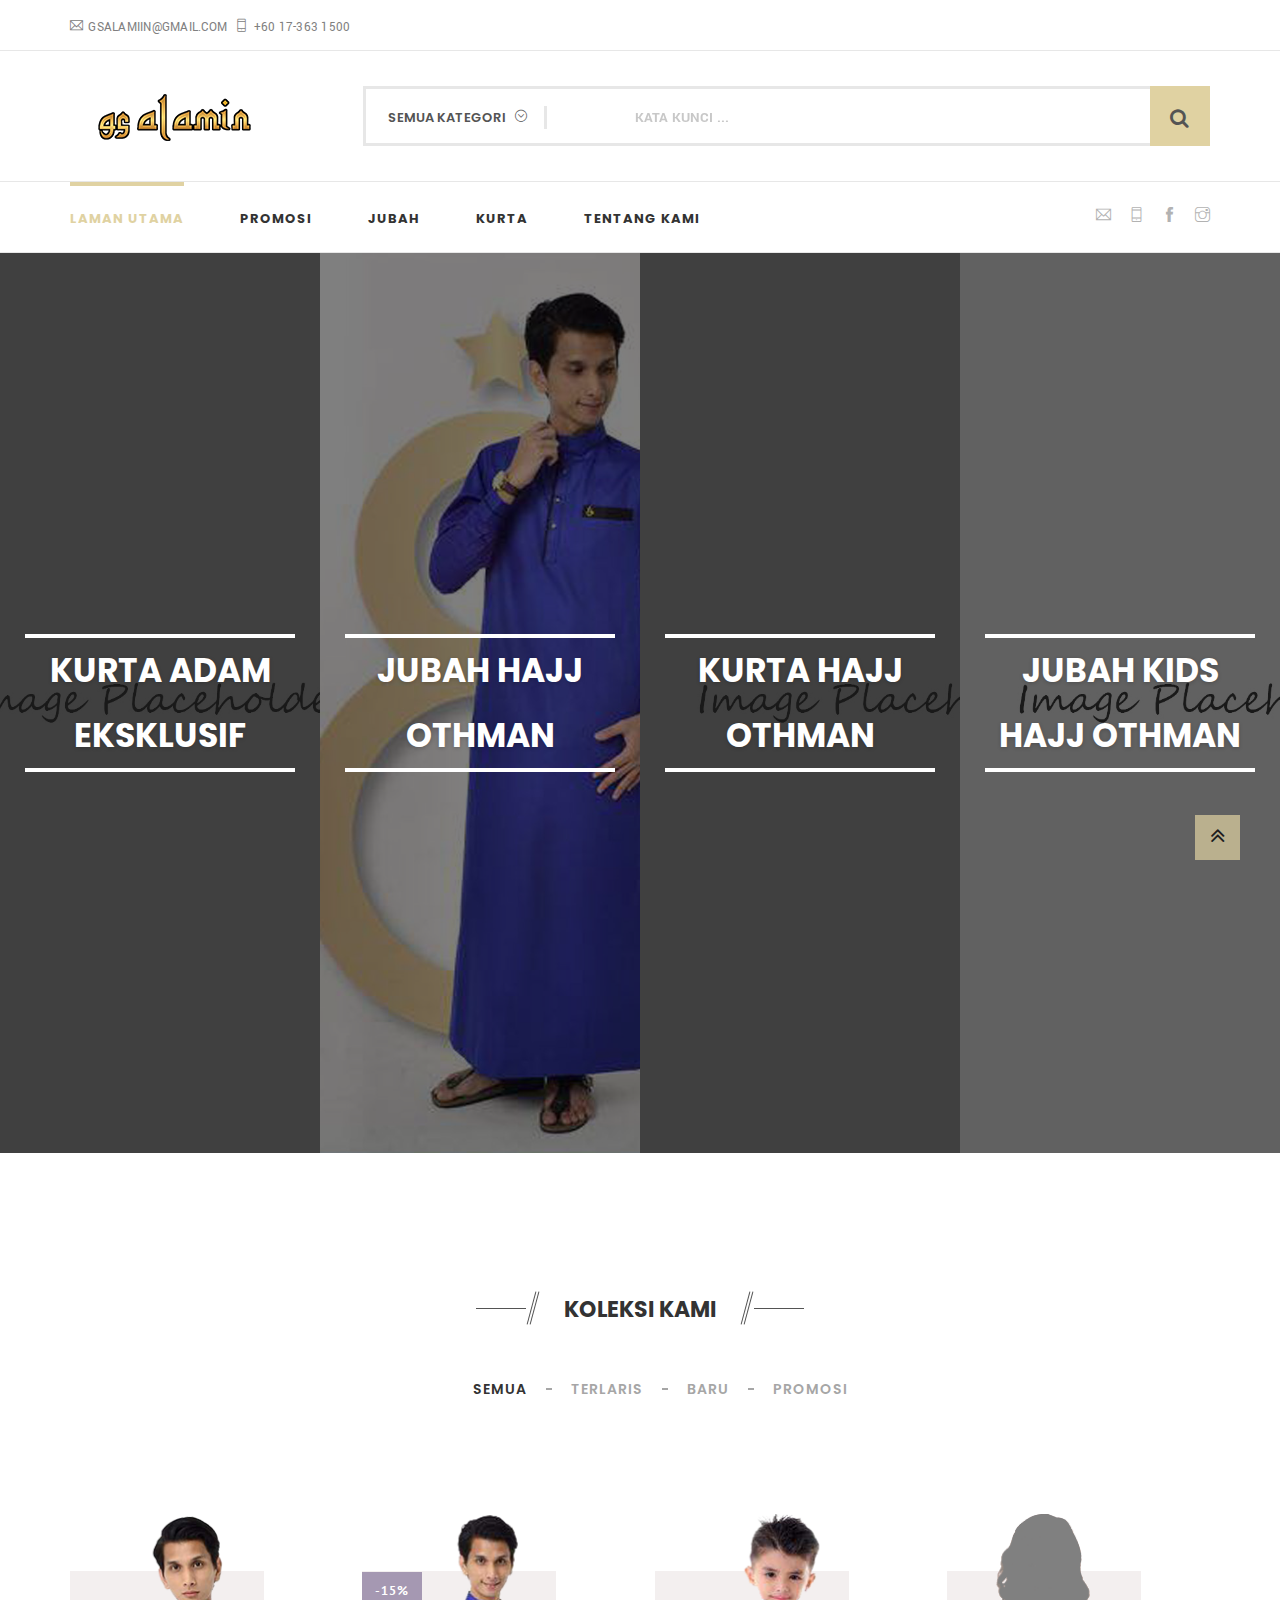
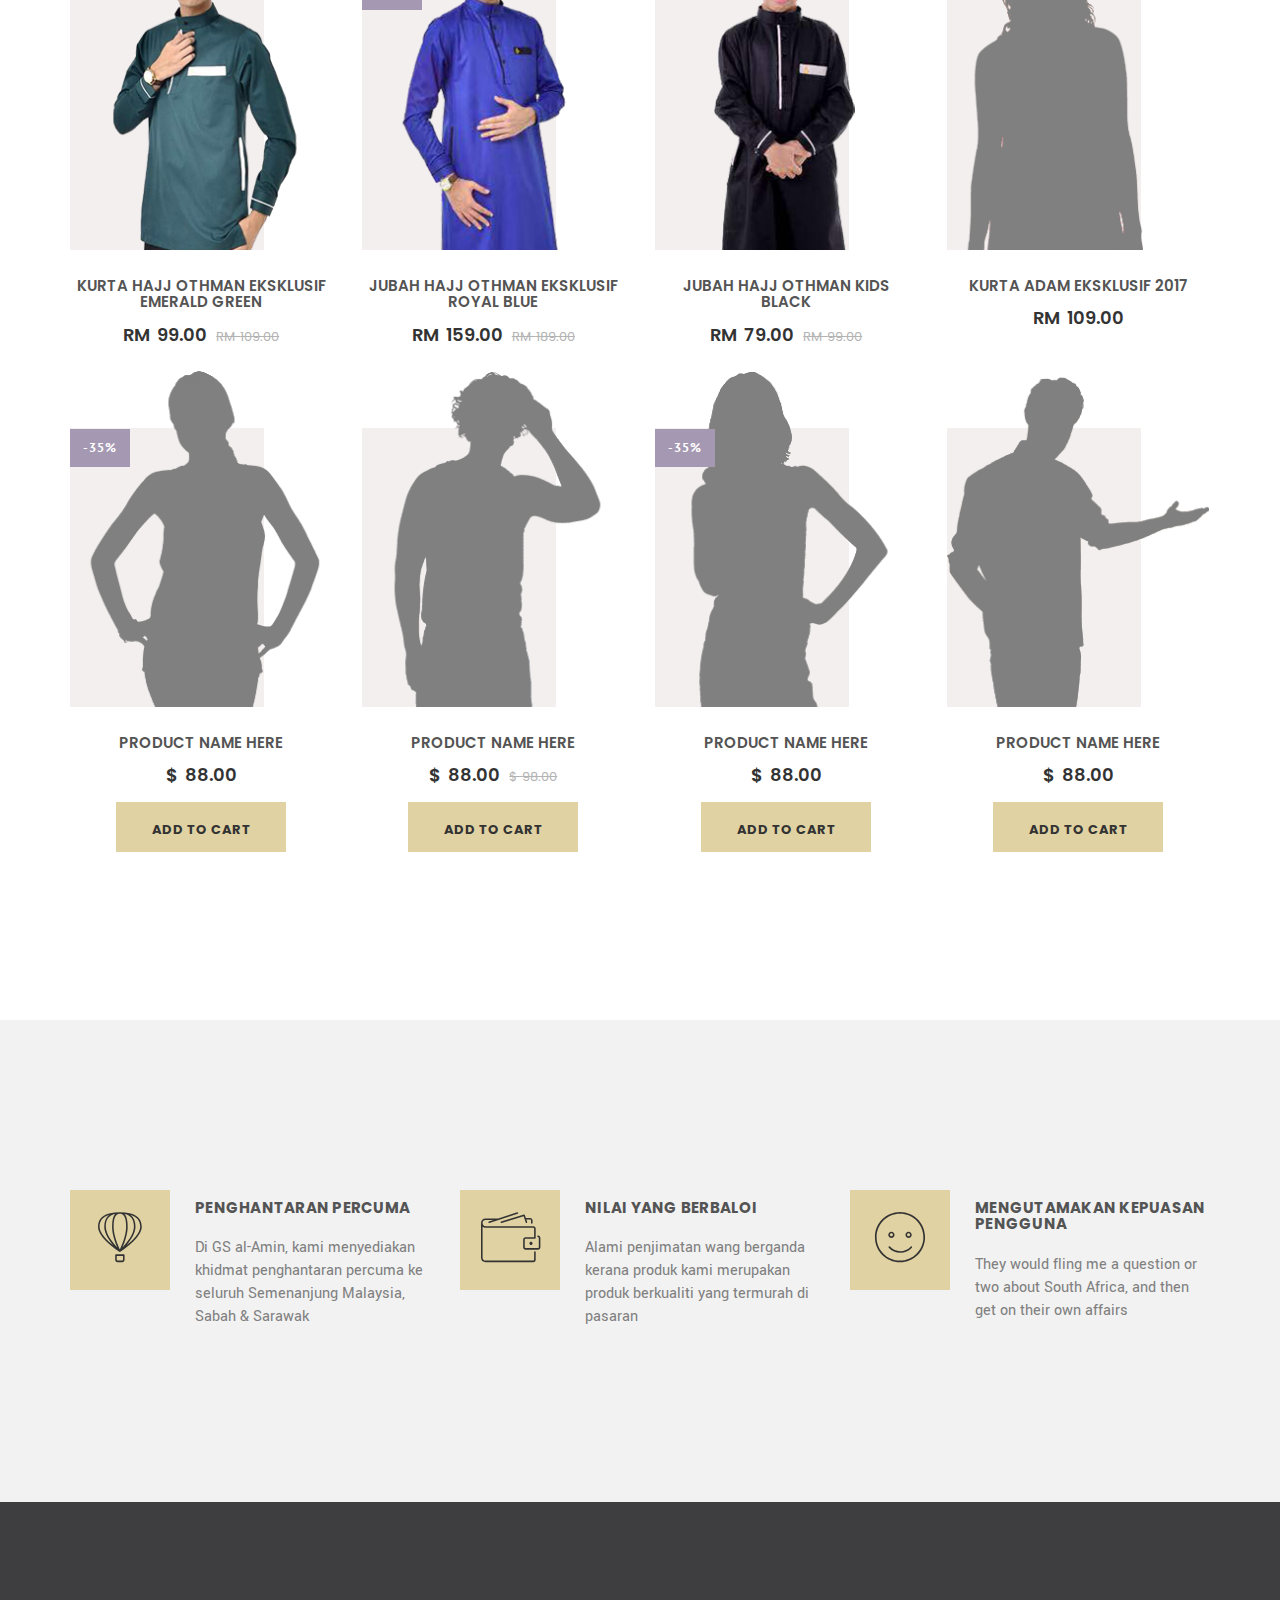
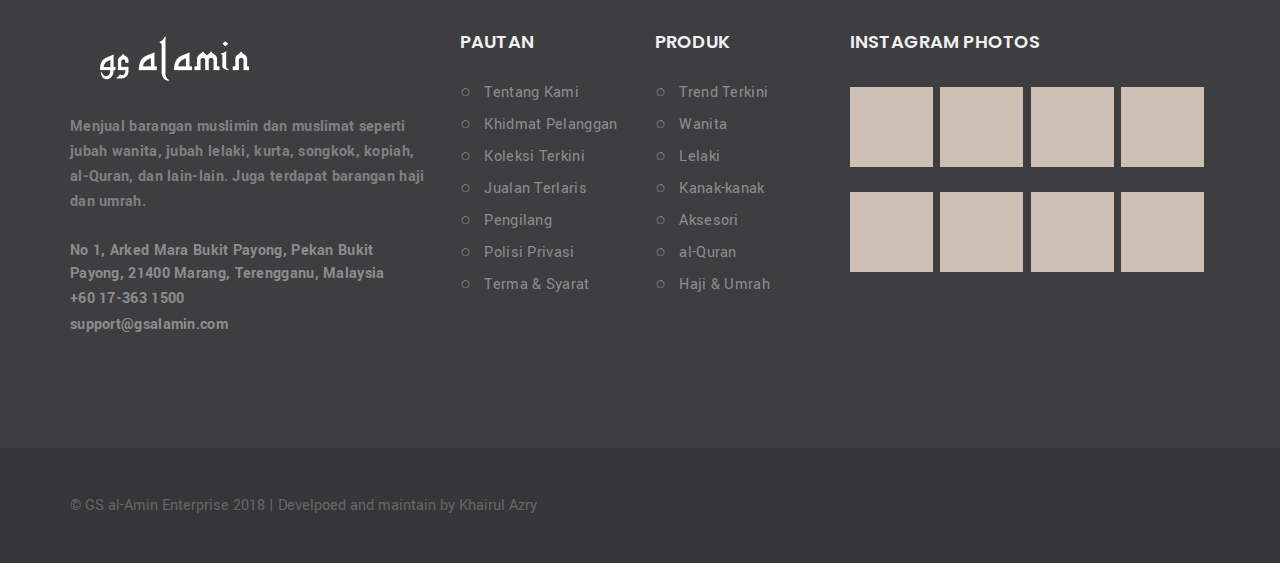
==== commit b484ef7a: "social btn" ====
--- a/index.html
+++ b/index.html
@@ -124,10 +124,10 @@
         </nav><!-- /.navbar-collapse -->
 
         <div class="menu-social pull-right">
-          <a href="#"><i class="ti-twitter-alt"></i></a>
+          <a href="mailto:gsalamiin@gmail.com"><i class="ti-email"></i></a>
+          <a href="tel:+60173631500"><i class="ti-mobile"></i></a>
           <a href="https://ms-my.facebook.com/kurtagsalamin/"><i class="ti-facebook"></i></a>
-          <a href="#"><i class="ti-pinterest-alt"></i></a>
-          <a href="#"><i class="ti-vimeo-alt"></i></a>
+          <a href="https://www.instagram.com/kurta_gsalamin/"><i class="ti-instagram"></i></a>
         </div><!-- /.menu-social -->
       </div><!-- /.container -->
     </div><!-- /.header-bottom -->
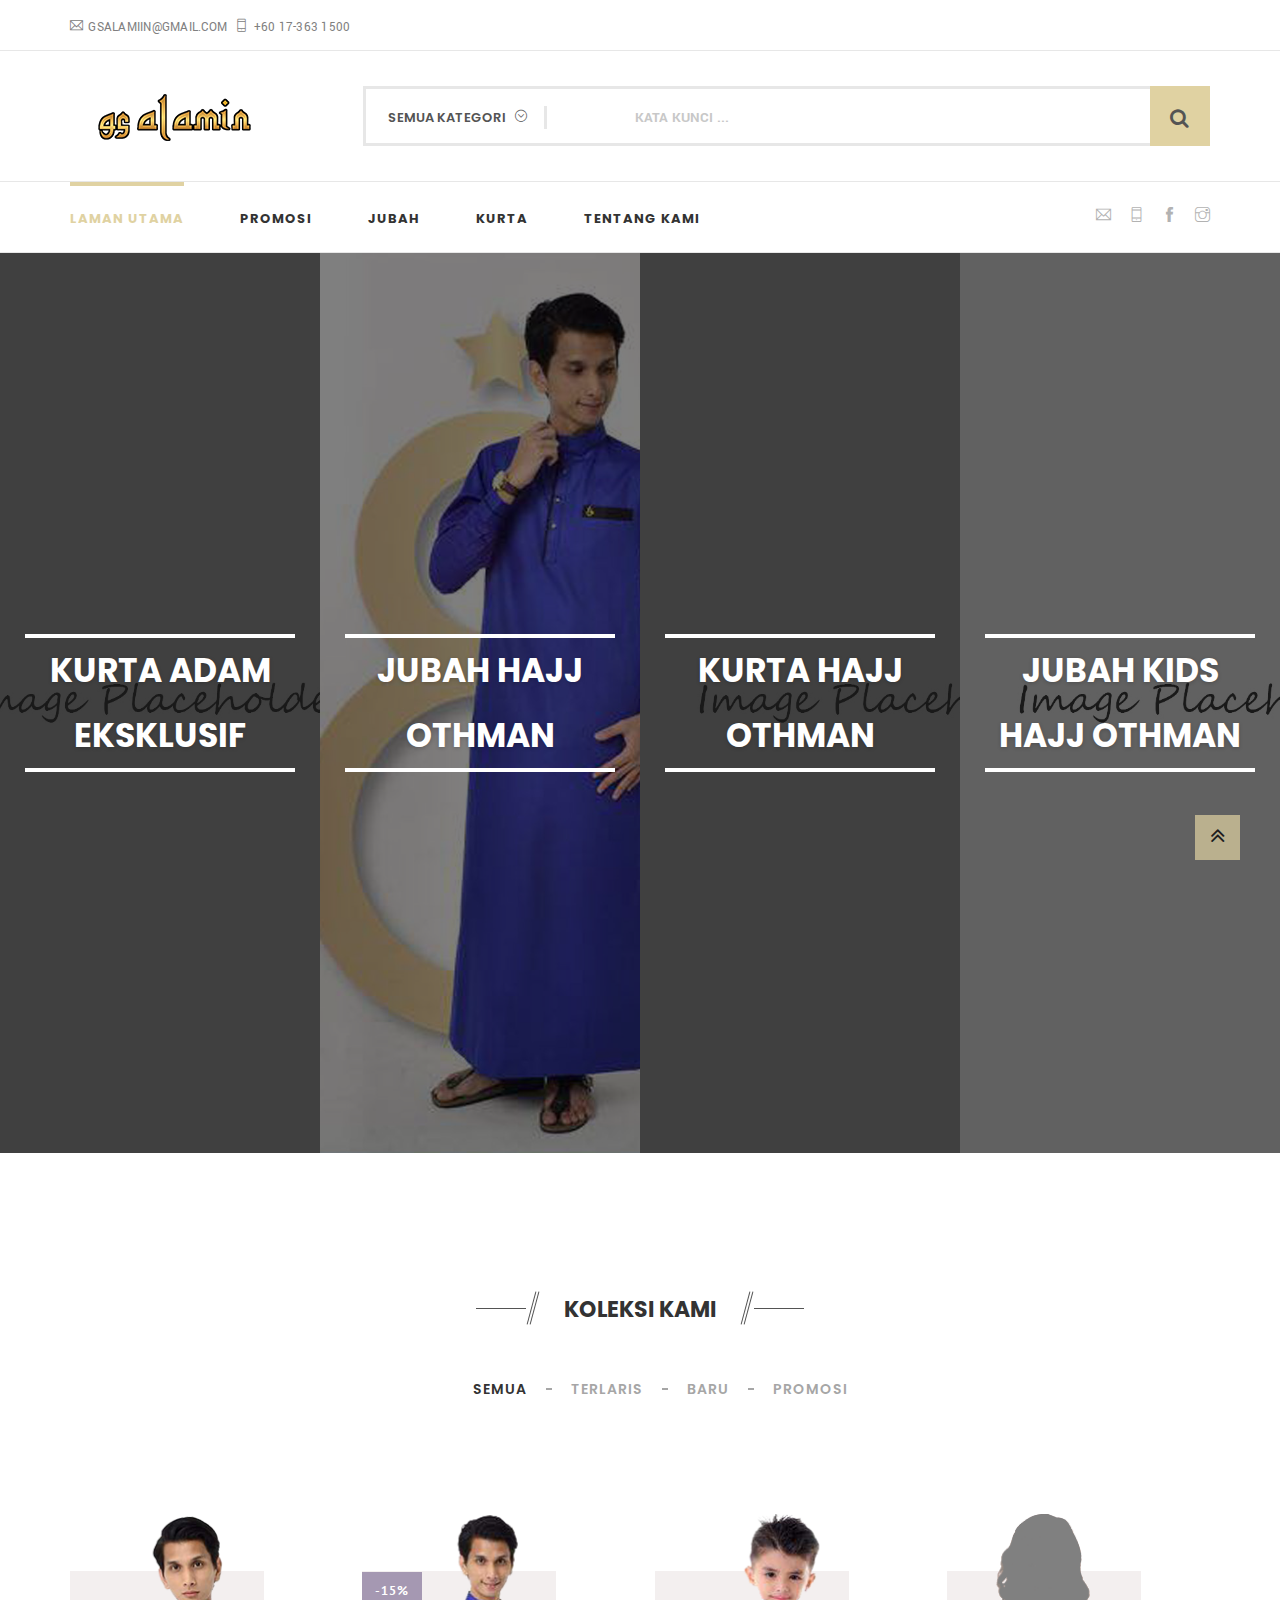
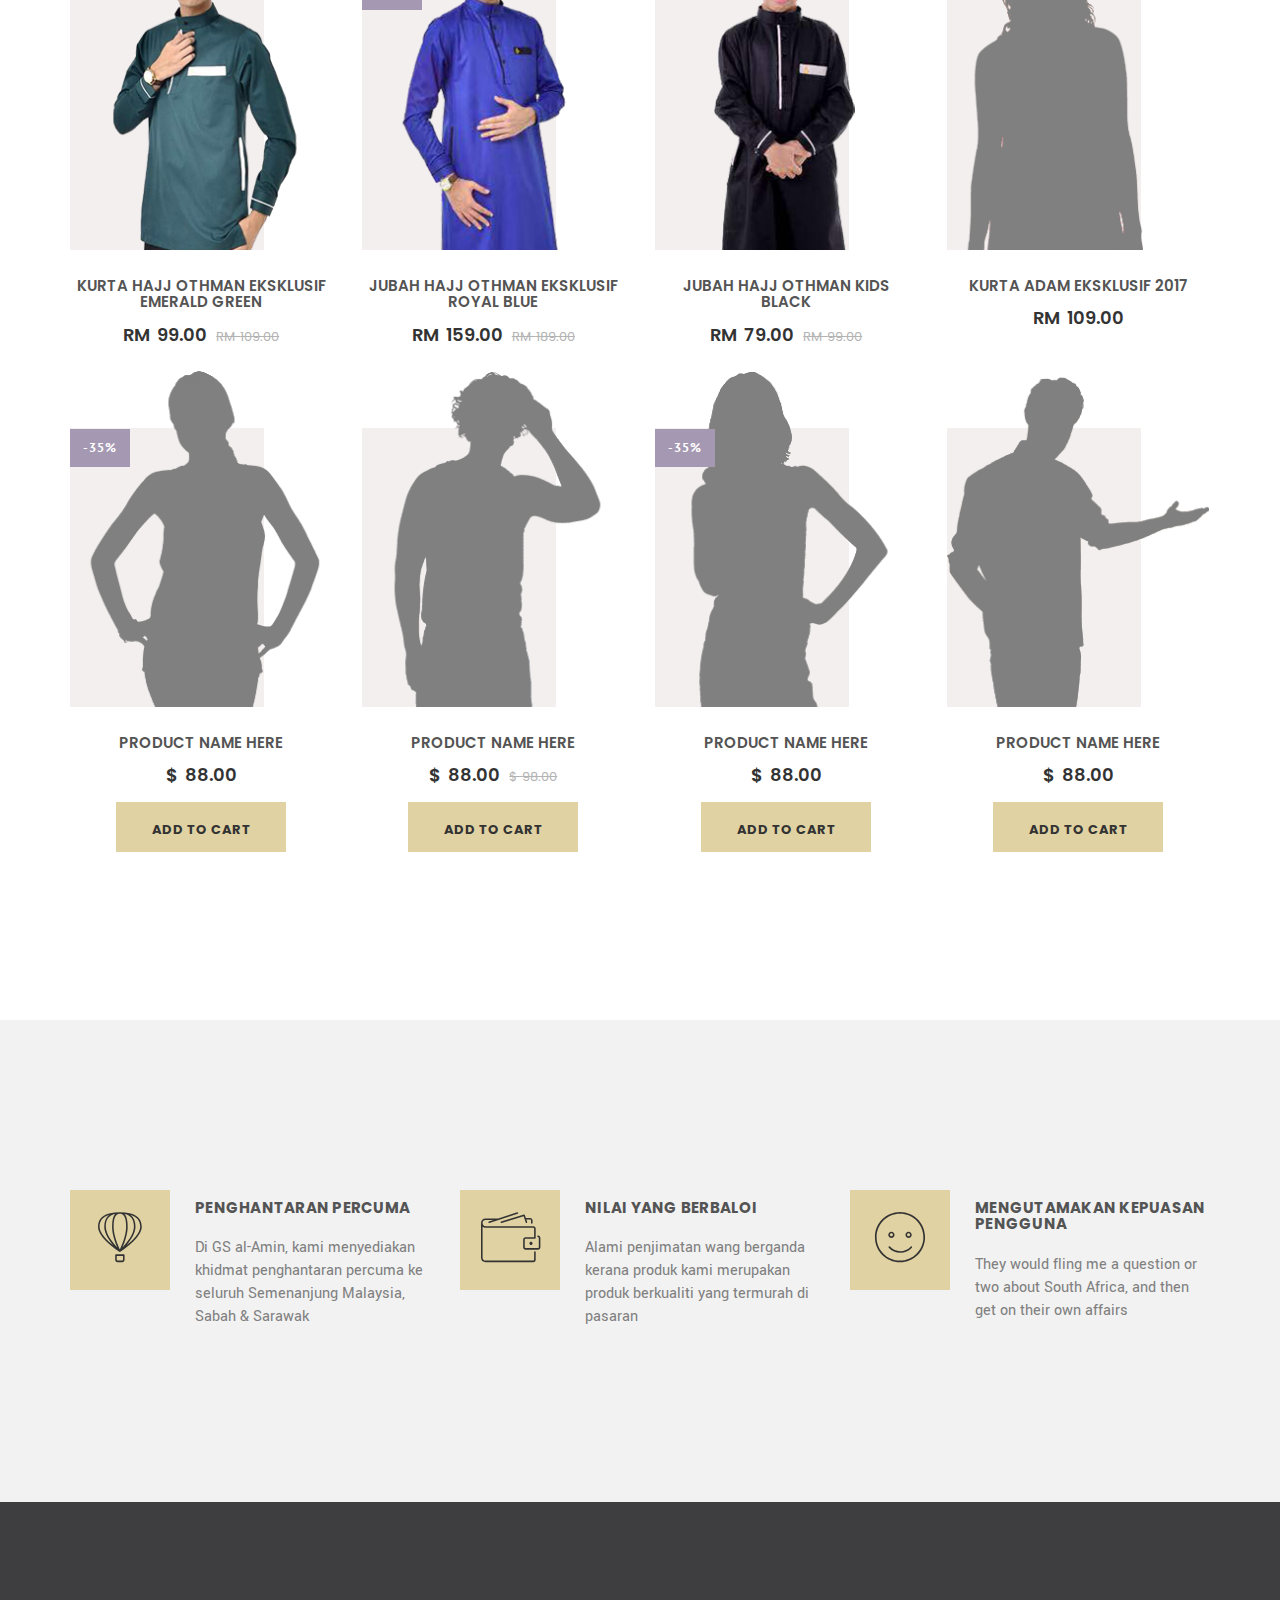
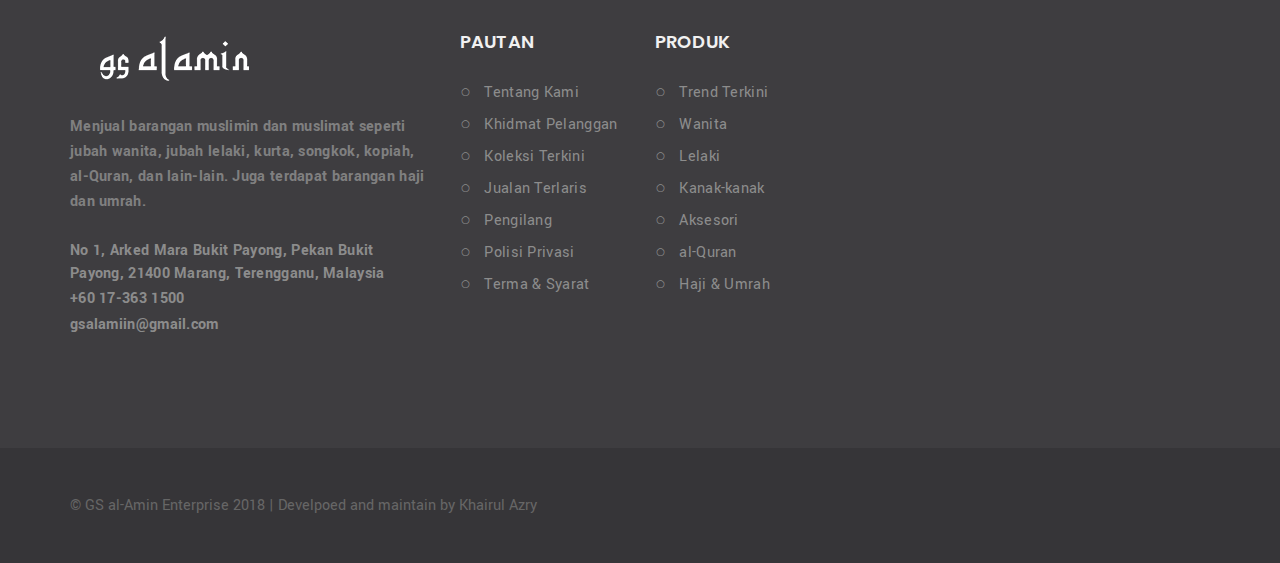
==== commit 24e2d278: "remove insta footer" ====
--- a/index.html
+++ b/index.html
@@ -125,7 +125,7 @@
 
         <div class="menu-social pull-right">
           <a href="mailto:gsalamiin@gmail.com"><i class="ti-email"></i></a>
-          <a href="tel:+60173631500"><i class="ti-mobile"></i></a>
+          <a href="https://api.whatsapp.com/send?phone=60173631500"><i class="ti-mobile"></i></a>
           <a href="https://ms-my.facebook.com/kurtagsalamin/"><i class="ti-facebook"></i></a>
           <a href="https://www.instagram.com/kurta_gsalamin/"><i class="ti-instagram"></i></a>
         </div><!-- /.menu-social -->
@@ -484,7 +484,7 @@
                     No 1, Arked Mara Bukit Payong, Pekan Bukit Payong, 21400 Marang, Terengganu, Malaysia
                   </address>
                   <span>+60 17-363 1500</span>
-                  <span><a href="#">support@gsalamin.com</a></span>
+                  <span><a href="mailto:gsalamiin@gmail.com">gsalamiin@gmail.com</a></span>
                 </div><!-- /.widget-details -->
               </div><!-- /.widget -->
             </div>
@@ -519,22 +519,6 @@
               </div><!-- /.widget -->
             </div>
 
-            <div class="col-md-4 col-sm-6">
-              <div class="widget widget_instagram_feed">
-                <h4 class="widget-title">Instagram Photos</h4>
-                <div class="widget-details">
-                  <a href="#"><img src="images/instagram/1.png" alt="Instagram Image"></a>
-                  <a href="#"><img src="images/instagram/2.png" alt="Instagram Image"></a>
-                  <a href="#"><img src="images/instagram/3.png" alt="Instagram Image"></a>
-                  <a href="#"><img src="images/instagram/4.png" alt="Instagram Image"></a>
-                  <a href="#"><img src="images/instagram/5.png" alt="Instagram Image"></a>
-                  <a href="#"><img src="images/instagram/6.png" alt="Instagram Image"></a>
-                  <a href="#"><img src="images/instagram/7.png" alt="Instagram Image"></a>
-                  <a href="#"><img src="images/instagram/8.png" alt="Instagram Image"></a>
-                </div><!-- /.widget-details -->
-              </div><!-- /.widget -->
-            </div>
-
           </div>
         </div>
       </div>
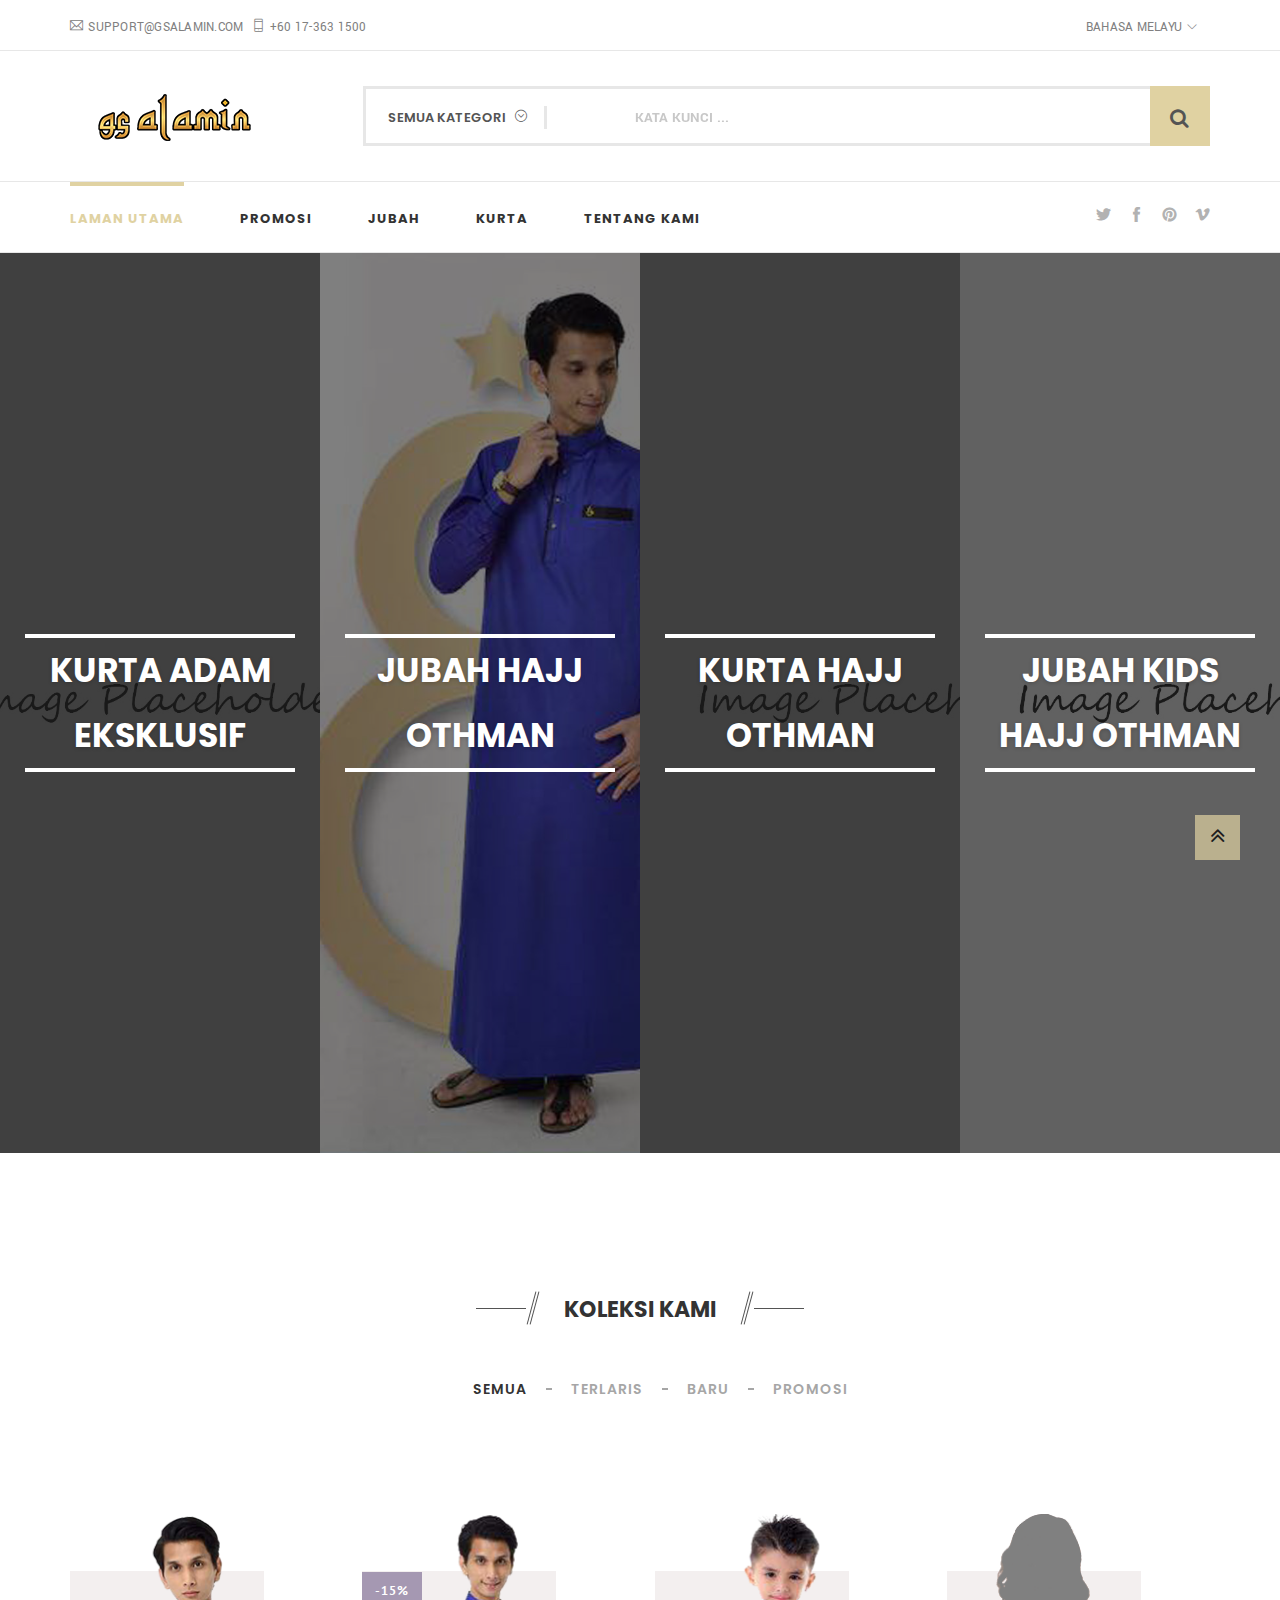
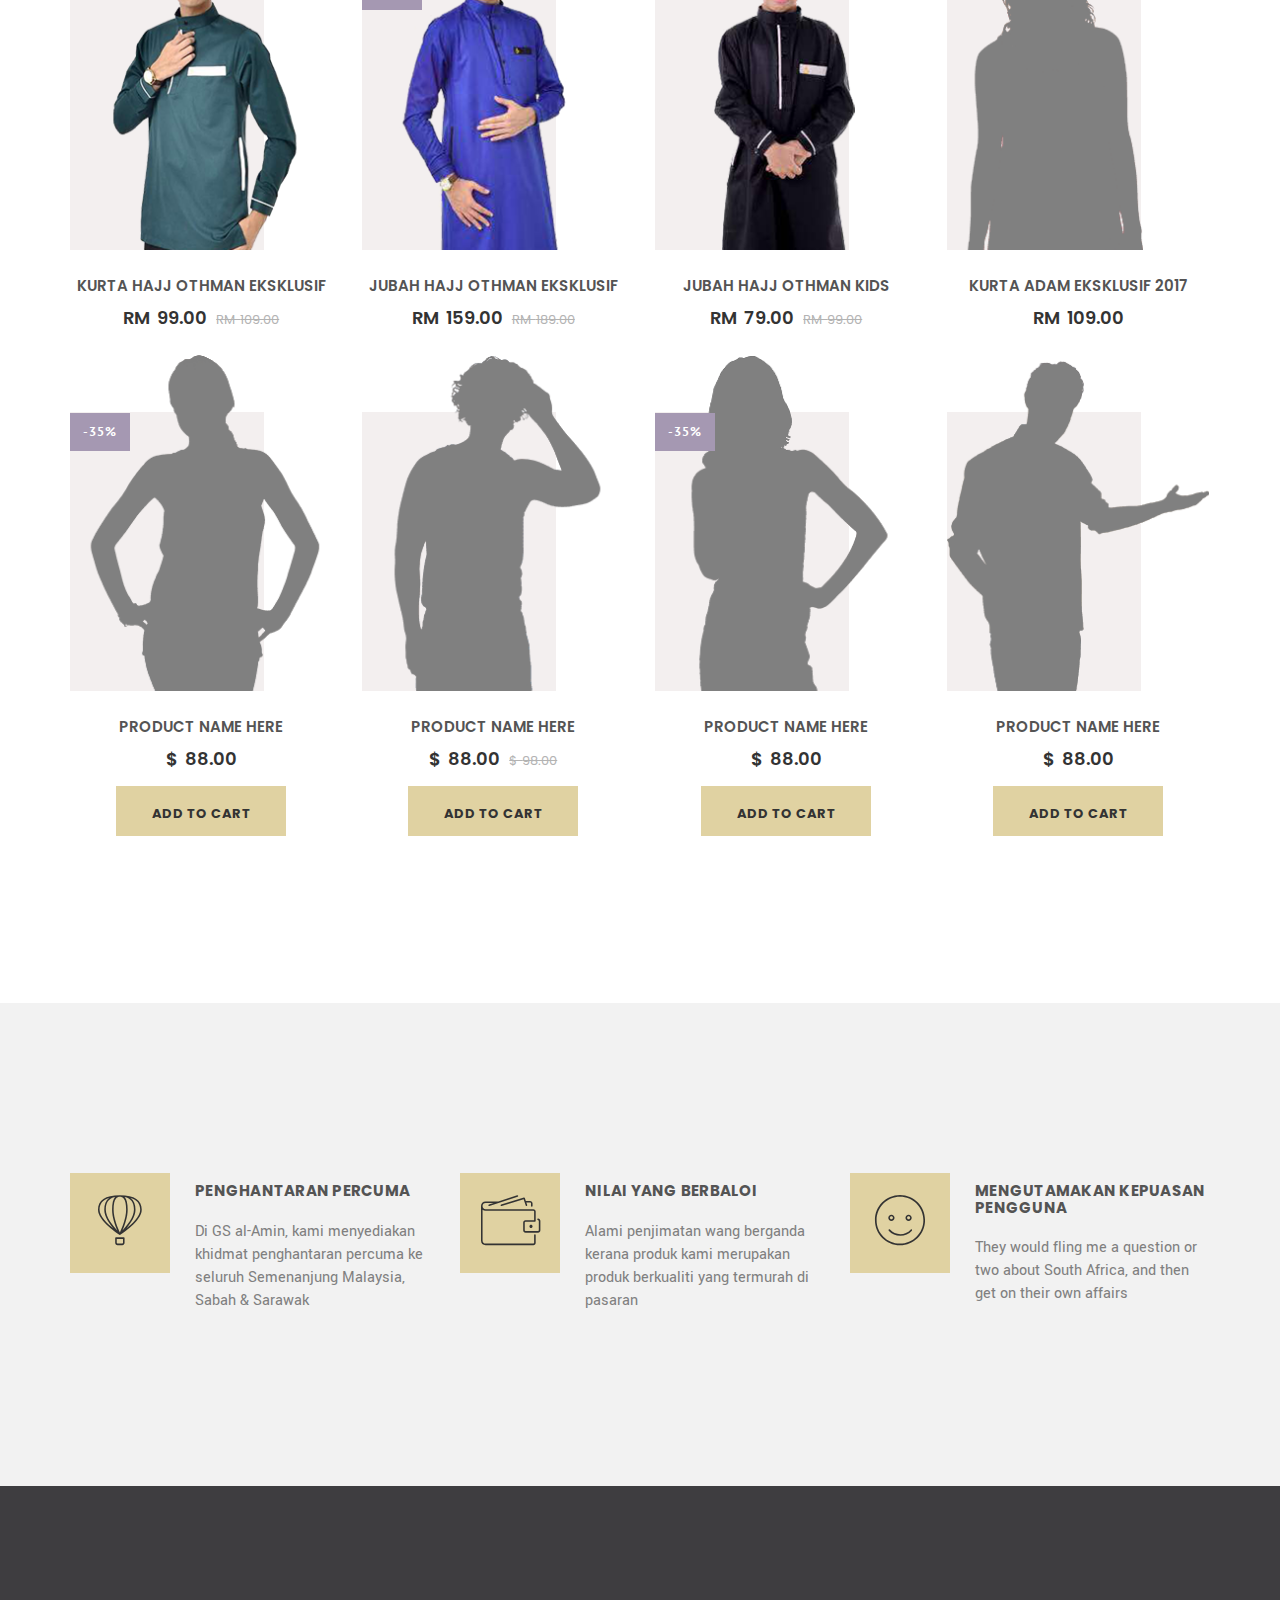
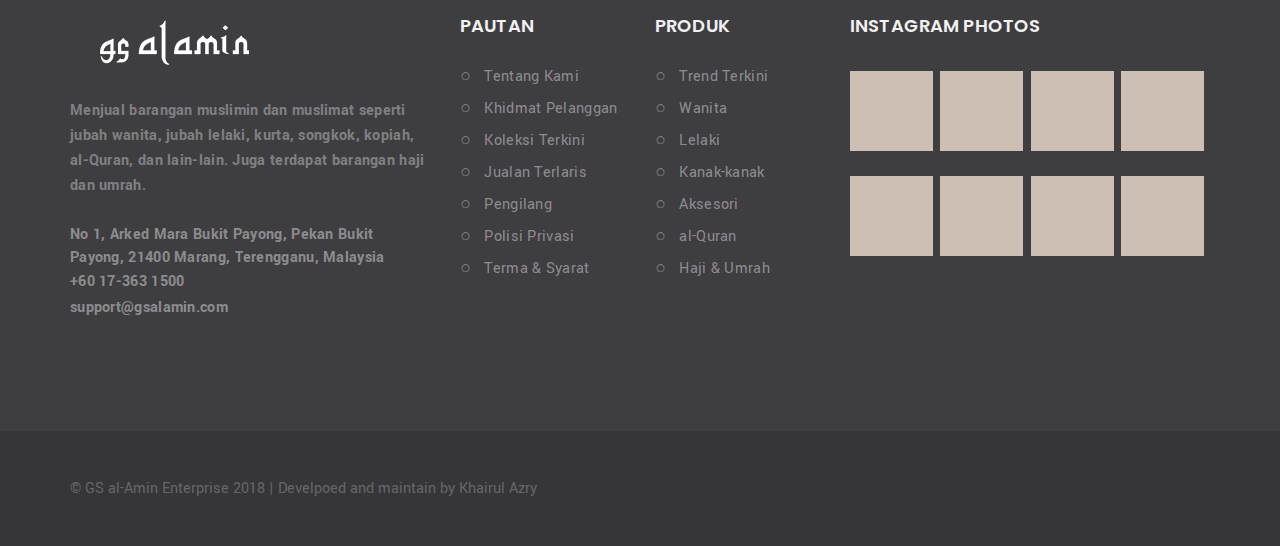
==== commit dd2f14a4: "new page" ====
--- a/index.html
+++ b/index.html
@@ -8,8 +8,8 @@
   <meta name="viewport" content="width=device-width, initial-scale=1">
   <!--[if IE]><meta http-equiv='X-UA-Compatible' content='IE=edge,chrome=1'><![endif]-->
 
-  <title>GS al-Amin</title>
-  <meta name="description" content="GS al-Amin">
+  <title>GS al-Amin - Peneraju pakaian islamik terkini</title>
+  <meta name="description" content="GS al-Amin - Peneraju pakaian islamik terkini">
   <meta name="viewport" content="width=device-width, initial-scale=1">
   <link rel="apple-touch-icon" href="apple-touch-icon.png">
 
@@ -37,12 +37,24 @@
     <div class="header-top">
       <div class="container">
         <div class="row">
-          <div class="col-sm-12 top-left text-left">
+          <div class="col-sm-5 top-left text-left">
             <p class="top-contact">
-              <i class="ti-email"></i><span><a href="mailto:gsalamiin@gmail.com">gsalamiin@gmail.com</a></span>
-              <i class="ti-mobile"></i><span><a href="tel:+60173631500">+60 17-363 1500</a></span>
+              <i class="ti-email"></i><span><a href="#">support@gsalamin.com</a></span>
+              <i class="ti-mobile"></i><span>+60 17-363 1500 </span>
             </p><!-- /.top-contact -->
+
           </div><!-- /.top-left -->
+
+          <div class="col-sm-7 top-right text-right">
+
+            <div id="language" class="language dropdown">
+              <a href="#" class="current-title">Bahasa Melayu</a>
+              <ul class="unsorted-list">
+                <li>English</li>
+              </ul>
+            </div>
+            
+          </div><!-- /.top-right -->
         </div><!-- /.row -->
       </div><!-- /.container -->
     </div><!-- /.header-top -->
@@ -70,7 +82,7 @@
                 <input type="text" placeholder="Kata kunci ..." class="form-control">
                 <button type="submit" class="btn"><i class="fa fa-search"></i></button>
               </form>  
-            </div> <!--/.top-search-form -->
+            </div><!-- /.top-search-form -->
           </div>
         </div><!-- /.row -->
       </div><!-- /.container -->
@@ -124,10 +136,10 @@
         </nav><!-- /.navbar-collapse -->
 
         <div class="menu-social pull-right">
-          <a href="mailto:gsalamiin@gmail.com"><i class="ti-email"></i></a>
-          <a href="https://api.whatsapp.com/send?phone=60173631500"><i class="ti-mobile"></i></a>
+          <a href="#"><i class="ti-twitter-alt"></i></a>
           <a href="https://ms-my.facebook.com/kurtagsalamin/"><i class="ti-facebook"></i></a>
-          <a href="https://www.instagram.com/kurta_gsalamin/"><i class="ti-instagram"></i></a>
+          <a href="#"><i class="ti-pinterest-alt"></i></a>
+          <a href="#"><i class="ti-vimeo-alt"></i></a>
         </div><!-- /.menu-social -->
       </div><!-- /.container -->
     </div><!-- /.header-bottom -->
@@ -238,7 +250,7 @@
                   </div><!-- /.item-thumbnail -->
                 </div><!-- /.item-top -->
                 <div class="item-bottom">
-                  <h3 class="item-title"><a href="#">Kurta Hajj Othman Eksklusif<br>Emerald Green</a></h3><!-- /.item-title -->
+                  <h3 class="item-title"><a href="khoe_eg.html">Kurta Hajj Othman Eksklusif</a></h3><!-- /.item-title -->
                   <div class="item-price">
                     <span class="currency">RM</span><!-- /.currency -->
                     &nbsp
@@ -263,7 +275,7 @@
                   </div><!-- /.item-thumbnail -->
                 </div><!-- /.item-top -->
                 <div class="item-bottom">
-                  <h3 class="item-title"><a href="#">Jubah Hajj Othman Eksklusif<br>Royal Blue</a></h3><!-- /.item-title -->
+                  <h3 class="item-title"><a href="#">Jubah Hajj Othman Eksklusif</a></h3><!-- /.item-title -->
                   <div class="item-price">
                     <span class="currency">RM </span><!-- /.currency -->
                     &nbsp
@@ -287,7 +299,7 @@
                   </div><!-- /.item-thumbnail -->
                 </div><!-- /.item-top -->
                 <div class="item-bottom">
-                  <h3 class="item-title"><a href="#">Jubah Hajj Othman Kids<br>Black</a></h3><!-- /.item-title -->
+                  <h3 class="item-title"><a href="#">Jubah Hajj Othman Kids</a></h3><!-- /.item-title -->
                   <div class="item-price">
                     <span class="currency">RM </span><!-- /.currency -->
                     &nbsp
@@ -484,7 +496,7 @@
                     No 1, Arked Mara Bukit Payong, Pekan Bukit Payong, 21400 Marang, Terengganu, Malaysia
                   </address>
                   <span>+60 17-363 1500</span>
-                  <span><a href="mailto:gsalamiin@gmail.com">gsalamiin@gmail.com</a></span>
+                  <span><a href="#">support@gsalamin.com</a></span>
                 </div><!-- /.widget-details -->
               </div><!-- /.widget -->
             </div>
@@ -519,6 +531,22 @@
               </div><!-- /.widget -->
             </div>
 
+            <div class="col-md-4 col-sm-6">
+              <div class="widget widget_instagram_feed">
+                <h4 class="widget-title">Instagram Photos</h4>
+                <div class="widget-details">
+                  <a href="#"><img src="images/instagram/1.png" alt="Instagram Image"></a>
+                  <a href="#"><img src="images/instagram/2.png" alt="Instagram Image"></a>
+                  <a href="#"><img src="images/instagram/3.png" alt="Instagram Image"></a>
+                  <a href="#"><img src="images/instagram/4.png" alt="Instagram Image"></a>
+                  <a href="#"><img src="images/instagram/5.png" alt="Instagram Image"></a>
+                  <a href="#"><img src="images/instagram/6.png" alt="Instagram Image"></a>
+                  <a href="#"><img src="images/instagram/7.png" alt="Instagram Image"></a>
+                  <a href="#"><img src="images/instagram/8.png" alt="Instagram Image"></a>
+                </div><!-- /.widget-details -->
+              </div><!-- /.widget -->
+            </div>
+
           </div>
         </div>
       </div>
